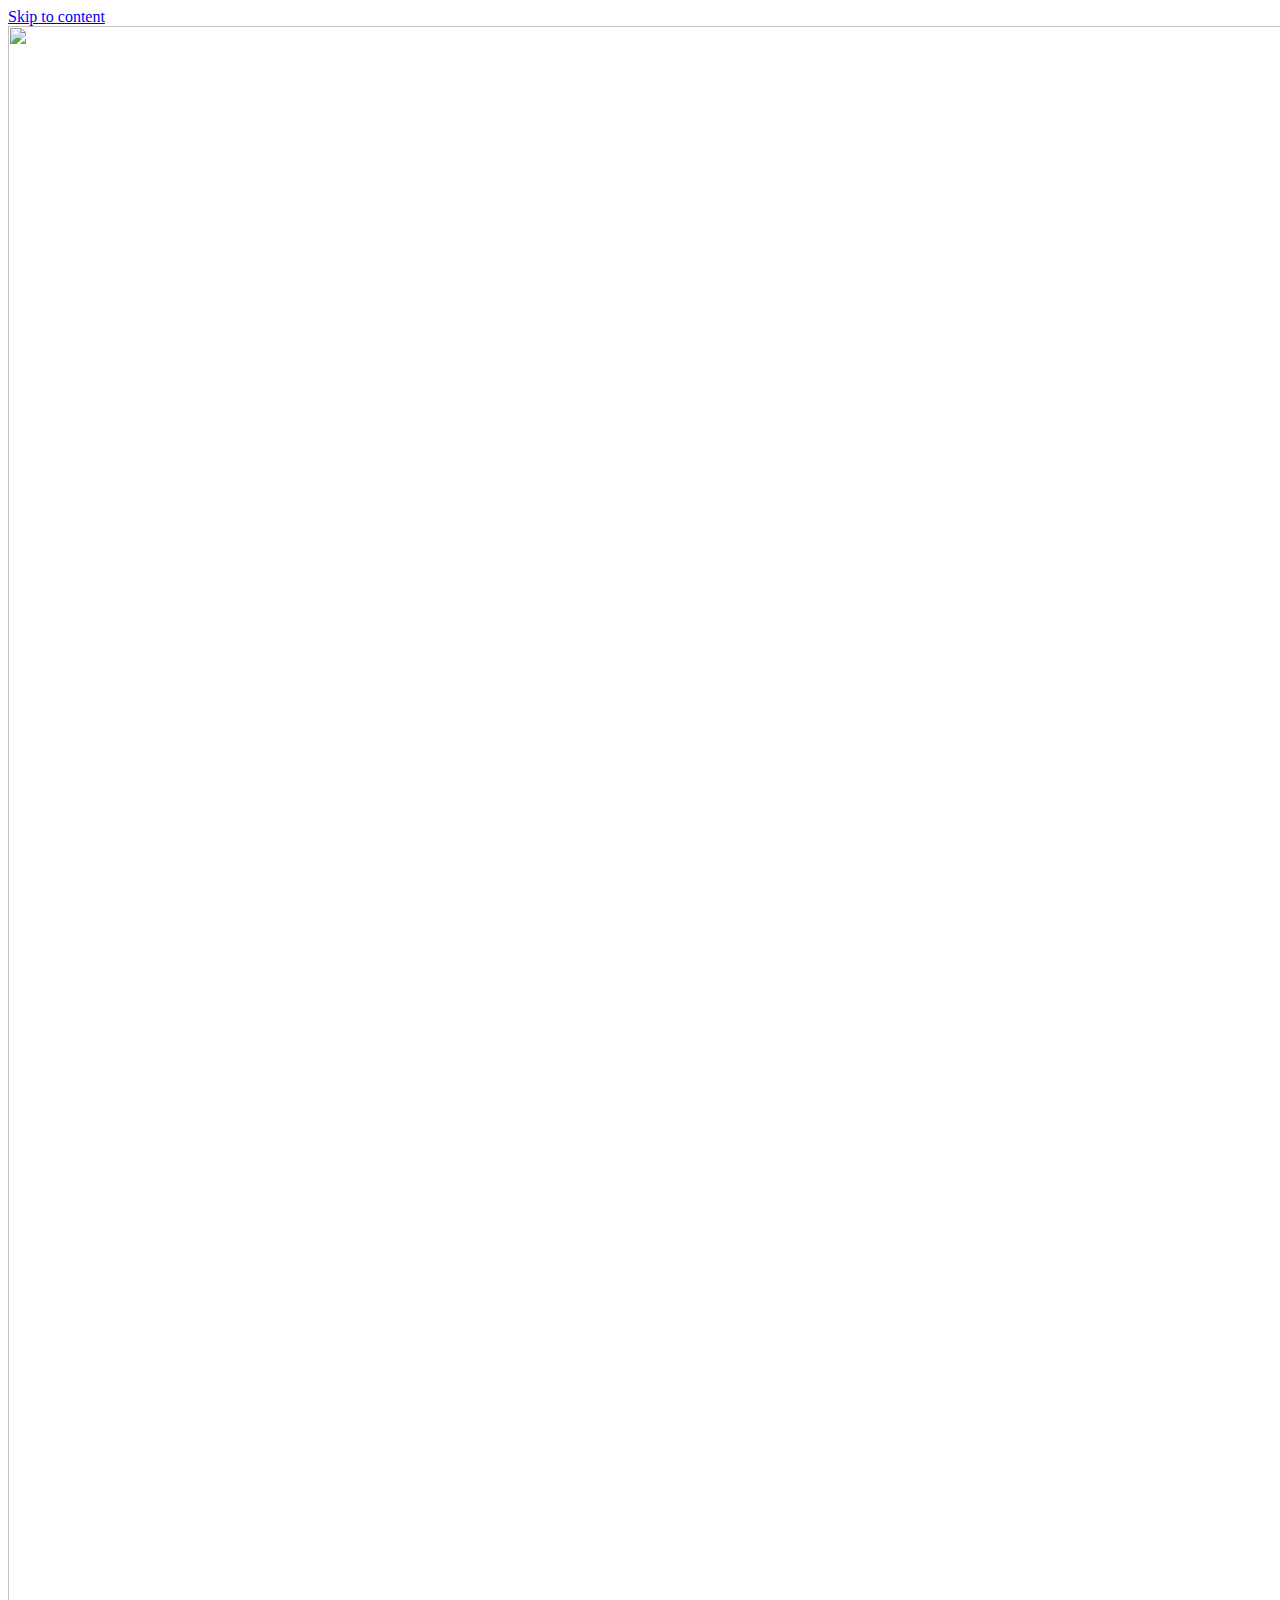
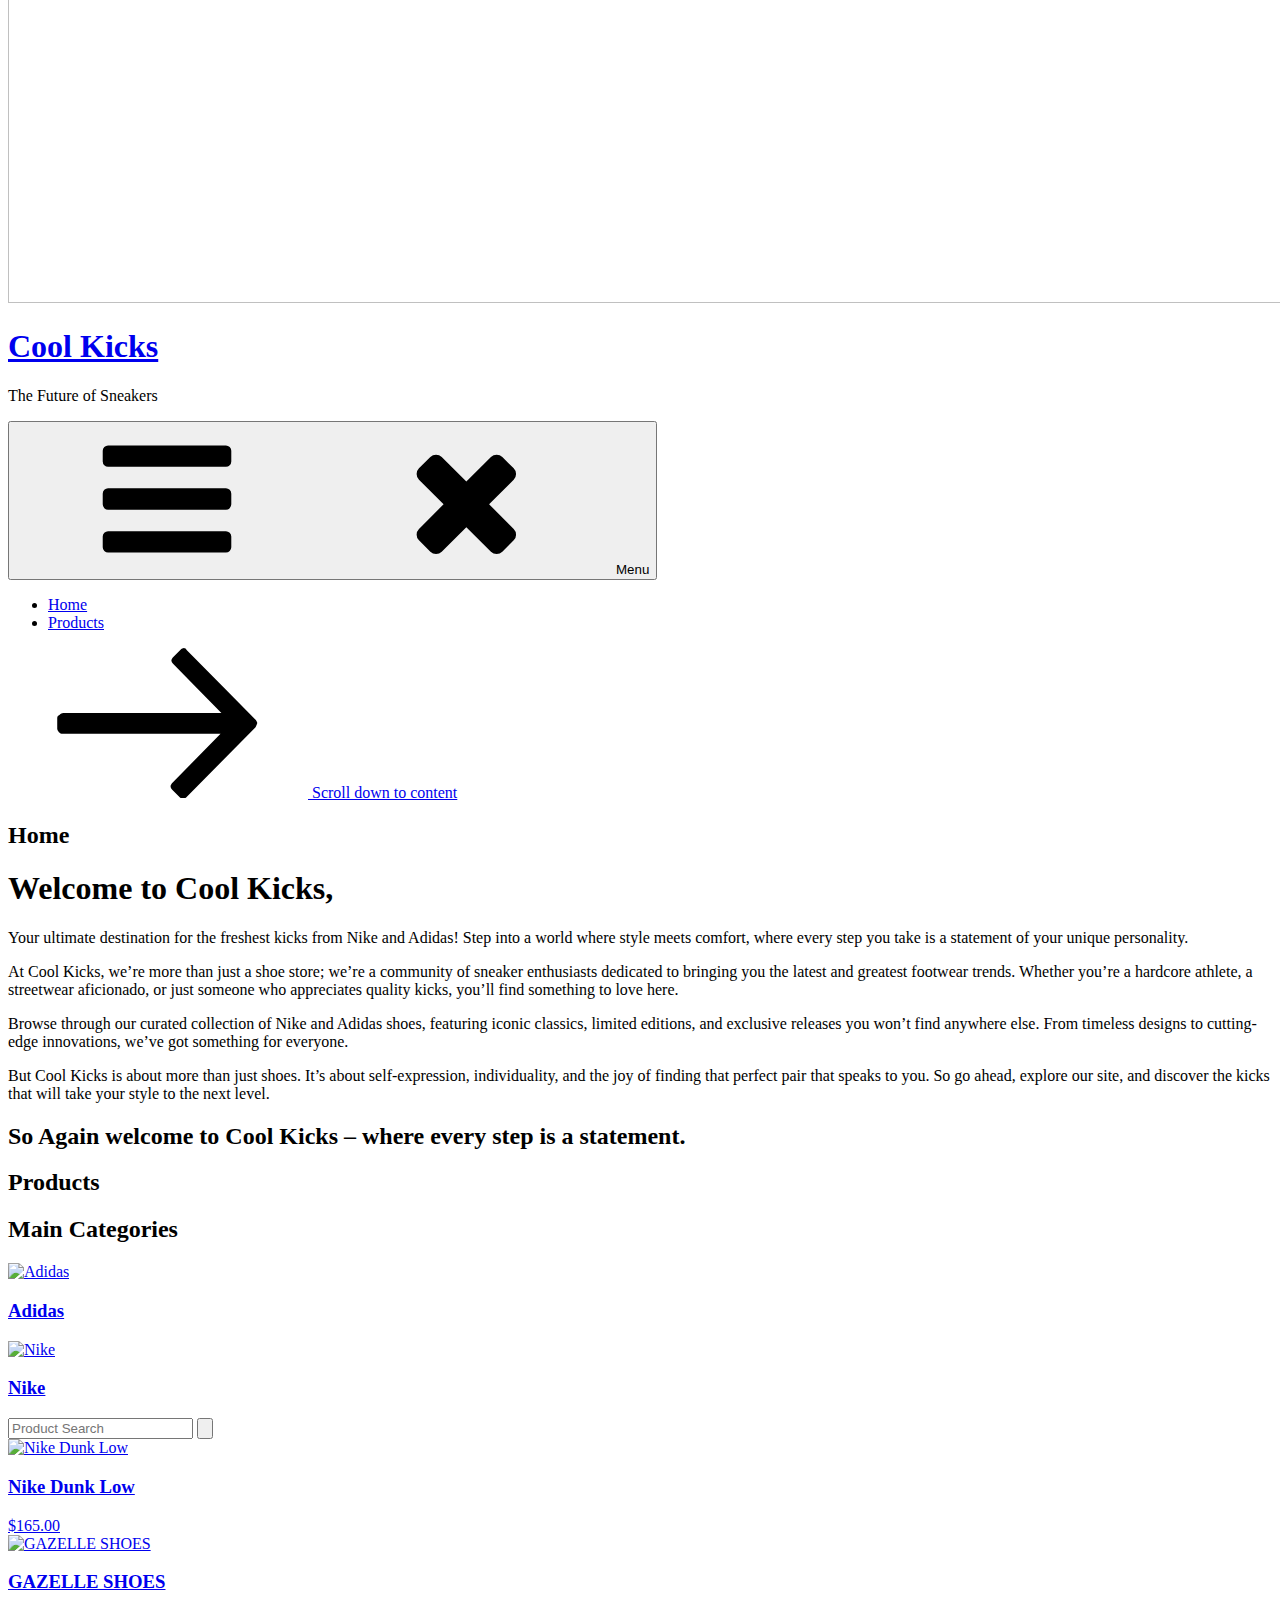
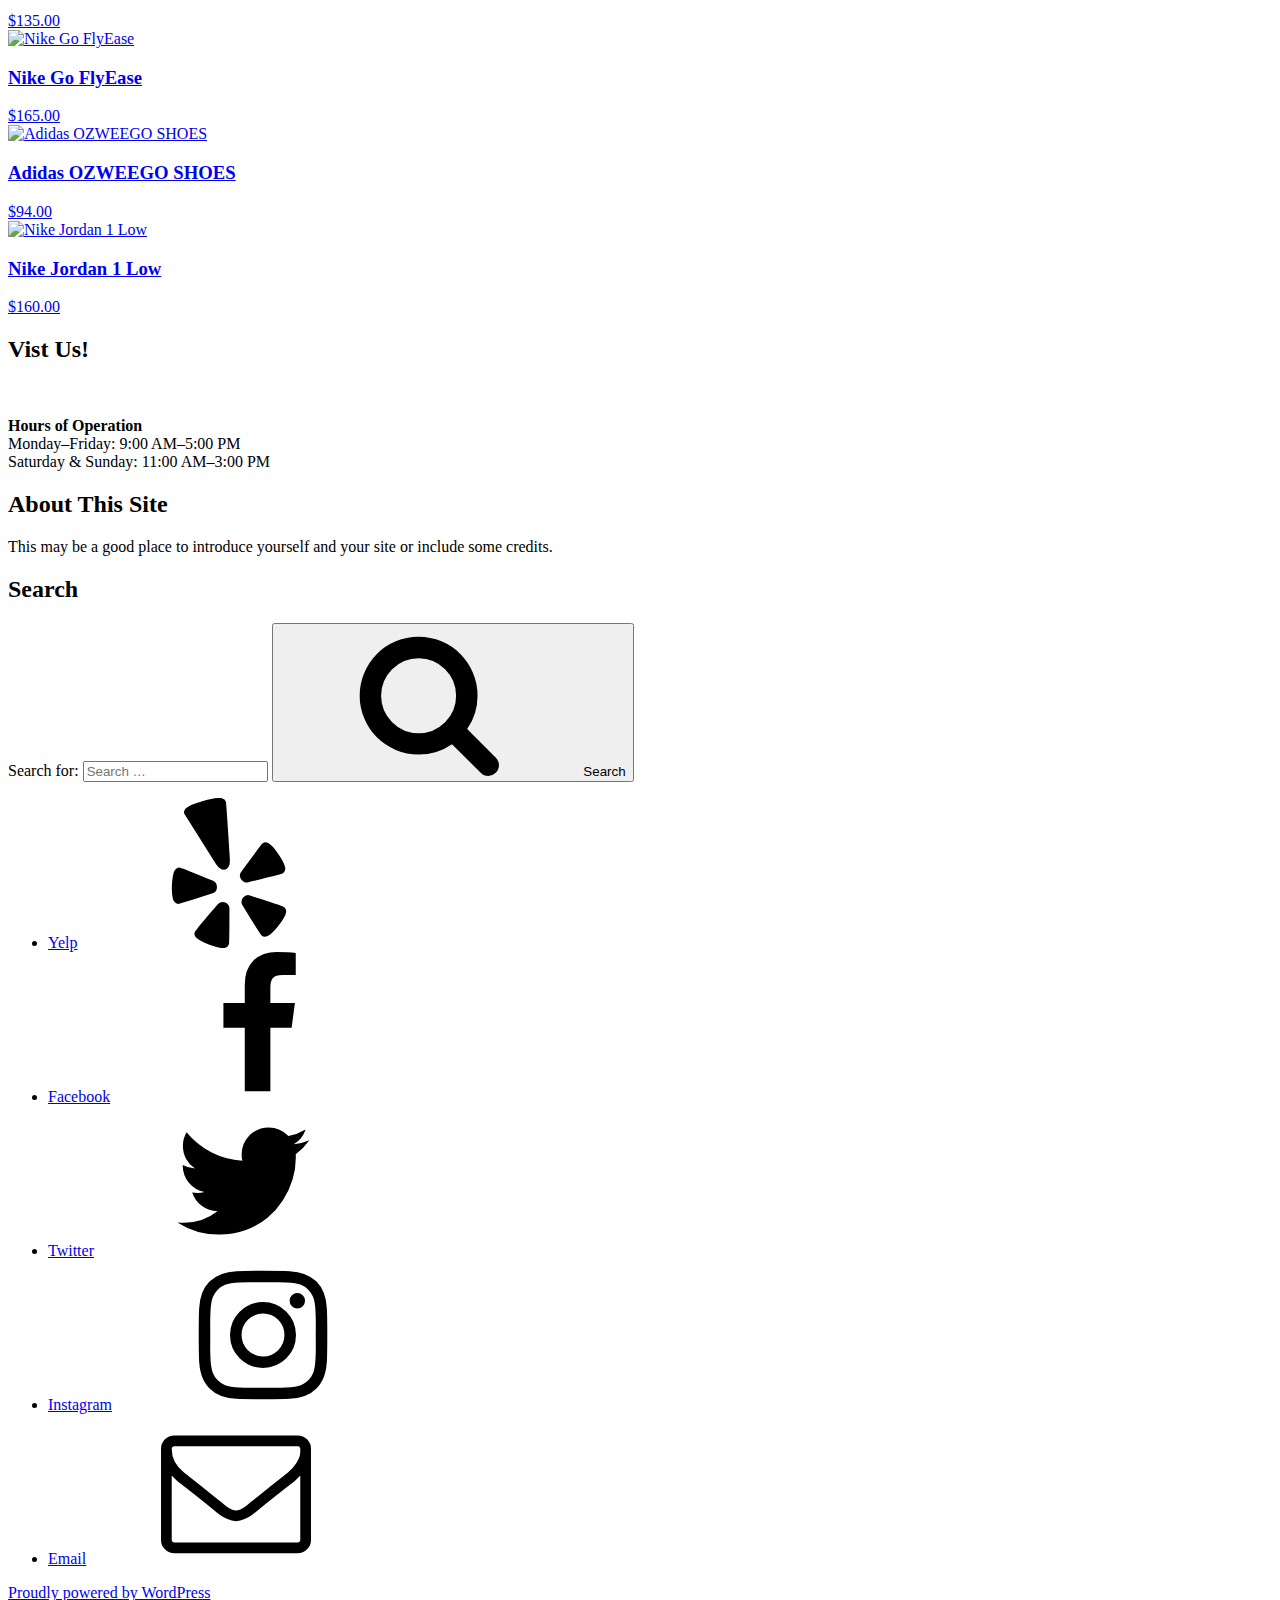
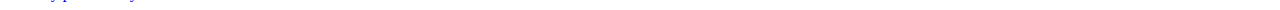
==== index.html @ 423b1aa7 "deploy: 3cba9d7d6aa5fcbb2b893674ec457f927a37701b" ====
<!DOCTYPE html><html lang="en-US" class="no-js no-svg"><head>
<meta charset="UTF-8">
<meta name="viewport" content="width=device-width, initial-scale=1">
<link rel="profile" href="https://gmpg.org/xfn/11">

<script>(function(html){html.className = html.className.replace(/\bno-js\b/,'js')})(document.documentElement);</script>
<title>Cool Kicks  – The Future of Sneakers</title>
<meta name="robots" content="max-image-preview:large">
<link rel="dns-prefetch" href="//localhost">
<link rel="alternate" type="application/rss+xml" title="Cool Kicks  » Feed" href="/Lab6/?feed=rss2">
<link rel="alternate" type="application/rss+xml" title="Cool Kicks  » Comments Feed" href="/Lab6/?feed=comments-rss2">
<!-- Global site tag (gtag.js) - Google Analytics -->
<script async="" src="https://www.googletagmanager.com/gtag/js?id=G-DDD05GSXYK"></script>
<script>
var tinyGtagJsOptions = {"ga4":"G-DDD05GSXYK"};
window.dataLayer || (dataLayer = []);
function gtag(){dataLayer.push(arguments);}
gtag('js', new Date());
gtag('config', "G-DDD05GSXYK");
</script>
<script>
window._wpemojiSettings = {"baseUrl":"https:\/\/s.w.org\/images\/core\/emoji\/14.0.0\/72x72\/","ext":".png","svgUrl":"https:\/\/s.w.org\/images\/core\/emoji\/14.0.0\/svg\/","svgExt":".svg","source":{"concatemoji":"/Lab6/wp-includes\/js\/wp-emoji-release.min.js?ver=6.4.3"}};
/*! This file is auto-generated */
!function(i,n){var o,s,e;function c(e){try{var t={supportTests:e,timestamp:(new Date).valueOf()};sessionStorage.setItem(o,JSON.stringify(t))}catch(e){}}function p(e,t,n){e.clearRect(0,0,e.canvas.width,e.canvas.height),e.fillText(t,0,0);var t=new Uint32Array(e.getImageData(0,0,e.canvas.width,e.canvas.height).data),r=(e.clearRect(0,0,e.canvas.width,e.canvas.height),e.fillText(n,0,0),new Uint32Array(e.getImageData(0,0,e.canvas.width,e.canvas.height).data));return t.every(function(e,t){return e===r[t]})}function u(e,t,n){switch(t){case"flag":return n(e,"\ud83c\udff3\ufe0f\u200d\u26a7\ufe0f","\ud83c\udff3\ufe0f\u200b\u26a7\ufe0f")?!1:!n(e,"\ud83c\uddfa\ud83c\uddf3","\ud83c\uddfa\u200b\ud83c\uddf3")&&!n(e,"\ud83c\udff4\udb40\udc67\udb40\udc62\udb40\udc65\udb40\udc6e\udb40\udc67\udb40\udc7f","\ud83c\udff4\u200b\udb40\udc67\u200b\udb40\udc62\u200b\udb40\udc65\u200b\udb40\udc6e\u200b\udb40\udc67\u200b\udb40\udc7f");case"emoji":return!n(e,"\ud83e\udef1\ud83c\udffb\u200d\ud83e\udef2\ud83c\udfff","\ud83e\udef1\ud83c\udffb\u200b\ud83e\udef2\ud83c\udfff")}return!1}function f(e,t,n){var r="undefined"!=typeof WorkerGlobalScope&&self instanceof WorkerGlobalScope?new OffscreenCanvas(300,150):i.createElement("canvas"),a=r.getContext("2d",{willReadFrequently:!0}),o=(a.textBaseline="top",a.font="600 32px Arial",{});return e.forEach(function(e){o[e]=t(a,e,n)}),o}function t(e){var t=i.createElement("script");t.src=e,t.defer=!0,i.head.appendChild(t)}"undefined"!=typeof Promise&&(o="wpEmojiSettingsSupports",s=["flag","emoji"],n.supports={everything:!0,everythingExceptFlag:!0},e=new Promise(function(e){i.addEventListener("DOMContentLoaded",e,{once:!0})}),new Promise(function(t){var n=function(){try{var e=JSON.parse(sessionStorage.getItem(o));if("object"==typeof e&&"number"==typeof e.timestamp&&(new Date).valueOf()<e.timestamp+604800&&"object"==typeof e.supportTests)return e.supportTests}catch(e){}return null}();if(!n){if("undefined"!=typeof Worker&&"undefined"!=typeof OffscreenCanvas&&"undefined"!=typeof URL&&URL.createObjectURL&&"undefined"!=typeof Blob)try{var e="postMessage("+f.toString()+"("+[JSON.stringify(s),u.toString(),p.toString()].join(",")+"));",r=new Blob([e],{type:"text/javascript"}),a=new Worker(URL.createObjectURL(r),{name:"wpTestEmojiSupports"});return void(a.onmessage=function(e){c(n=e.data),a.terminate(),t(n)})}catch(e){}c(n=f(s,u,p))}t(n)}).then(function(e){for(var t in e)n.supports[t]=e[t],n.supports.everything=n.supports.everything&&n.supports[t],"flag"!==t&&(n.supports.everythingExceptFlag=n.supports.everythingExceptFlag&&n.supports[t]);n.supports.everythingExceptFlag=n.supports.everythingExceptFlag&&!n.supports.flag,n.DOMReady=!1,n.readyCallback=function(){n.DOMReady=!0}}).then(function(){return e}).then(function(){var e;n.supports.everything||(n.readyCallback(),(e=n.source||{}).concatemoji?t(e.concatemoji):e.wpemoji&&e.twemoji&&(t(e.twemoji),t(e.wpemoji)))}))}((window,document),window._wpemojiSettings);
</script>
<style id="wp-emoji-styles-inline-css">

	img.wp-smiley, img.emoji {
		display: inline !important;
		border: none !important;
		box-shadow: none !important;
		height: 1em !important;
		width: 1em !important;
		margin: 0 0.07em !important;
		vertical-align: -0.1em !important;
		background: none !important;
		padding: 0 !important;
	}
</style>
<link rel="stylesheet" id="wp-block-library-css" href="/Lab6/wp-includes/css/dist/block-library/style.min.css?ver=6.4.3" media="all">
<style id="wp-block-library-theme-inline-css">
.wp-block-audio figcaption{color:#555;font-size:13px;text-align:center}.is-dark-theme .wp-block-audio figcaption{color:hsla(0,0%,100%,.65)}.wp-block-audio{margin:0 0 1em}.wp-block-code{border:1px solid #ccc;border-radius:4px;font-family:Menlo,Consolas,monaco,monospace;padding:.8em 1em}.wp-block-embed figcaption{color:#555;font-size:13px;text-align:center}.is-dark-theme .wp-block-embed figcaption{color:hsla(0,0%,100%,.65)}.wp-block-embed{margin:0 0 1em}.blocks-gallery-caption{color:#555;font-size:13px;text-align:center}.is-dark-theme .blocks-gallery-caption{color:hsla(0,0%,100%,.65)}.wp-block-image figcaption{color:#555;font-size:13px;text-align:center}.is-dark-theme .wp-block-image figcaption{color:hsla(0,0%,100%,.65)}.wp-block-image{margin:0 0 1em}.wp-block-pullquote{border-bottom:4px solid;border-top:4px solid;color:currentColor;margin-bottom:1.75em}.wp-block-pullquote cite,.wp-block-pullquote footer,.wp-block-pullquote__citation{color:currentColor;font-size:.8125em;font-style:normal;text-transform:uppercase}.wp-block-quote{border-left:.25em solid;margin:0 0 1.75em;padding-left:1em}.wp-block-quote cite,.wp-block-quote footer{color:currentColor;font-size:.8125em;font-style:normal;position:relative}.wp-block-quote.has-text-align-right{border-left:none;border-right:.25em solid;padding-left:0;padding-right:1em}.wp-block-quote.has-text-align-center{border:none;padding-left:0}.wp-block-quote.is-large,.wp-block-quote.is-style-large,.wp-block-quote.is-style-plain{border:none}.wp-block-search .wp-block-search__label{font-weight:700}.wp-block-search__button{border:1px solid #ccc;padding:.375em .625em}:where(.wp-block-group.has-background){padding:1.25em 2.375em}.wp-block-separator.has-css-opacity{opacity:.4}.wp-block-separator{border:none;border-bottom:2px solid;margin-left:auto;margin-right:auto}.wp-block-separator.has-alpha-channel-opacity{opacity:1}.wp-block-separator:not(.is-style-wide):not(.is-style-dots){width:100px}.wp-block-separator.has-background:not(.is-style-dots){border-bottom:none;height:1px}.wp-block-separator.has-background:not(.is-style-wide):not(.is-style-dots){height:2px}.wp-block-table{margin:0 0 1em}.wp-block-table td,.wp-block-table th{word-break:normal}.wp-block-table figcaption{color:#555;font-size:13px;text-align:center}.is-dark-theme .wp-block-table figcaption{color:hsla(0,0%,100%,.65)}.wp-block-video figcaption{color:#555;font-size:13px;text-align:center}.is-dark-theme .wp-block-video figcaption{color:hsla(0,0%,100%,.65)}.wp-block-video{margin:0 0 1em}.wp-block-template-part.has-background{margin-bottom:0;margin-top:0;padding:1.25em 2.375em}
</style>
<style id="ic-price-field-ic-price-table-style-inline-css">
/**
 * Note that these styles are loaded *before* editor styles, so that
 * editor-specific styles using the same selectors will take precedence.
 */
.ic-font-size-custom .price-value, .ic-font-size-custom .price-value.small-price {
    font-size: inherit;
}
</style>
<style id="ic-epc-image-gallery-style-inline-css">
/*!
 * 
 * https://impleCode.com
 *
 * Copyright 2021 impleCode
 * Free to use under the GPLv3 license.
 * https://www.gnu.org/licenses/gpl-3.0.html
 *
 * Contributing author: Norbert Dreszer
 *
 * NOTE: DO NOT EDIT THIS FILE. FOR YOUR OWN CSS GO TO WordPress > Appearance > Additional CSS and copy the CSS that you want to modify there.
 */

.wp-block-ic-epc-image-gallery {
    display: table;
}

.wp-block-ic-epc-image-gallery.alignfull, .wp-block-ic-epc-image-gallery.alignwide {
    display: block;
}
</style>
<link rel="stylesheet" id="dashicons-css" href="/Lab6/wp-includes/css/dashicons.min.css?ver=6.4.3" media="all">
<link rel="stylesheet" id="al_product_styles-css" href="/Lab6/wp-content/plugins/ecommerce-product-catalog/css/al_product.min.css?timestamp=1710948557&amp;ver=6.4.3" media="all">
<link rel="stylesheet" id="ic_blocks-css" href="/Lab6/wp-content/plugins/ecommerce-product-catalog/includes/blocks/ic-blocks.min.css?timestamp=1710948557&amp;ver=6.4.3" media="all">
<style id="classic-theme-styles-inline-css">
/*! This file is auto-generated */
.wp-block-button__link{color:#fff;background-color:#32373c;border-radius:9999px;box-shadow:none;text-decoration:none;padding:calc(.667em + 2px) calc(1.333em + 2px);font-size:1.125em}.wp-block-file__button{background:#32373c;color:#fff;text-decoration:none}
</style>
<style id="global-styles-inline-css">
body{--wp--preset--color--black: #000000;--wp--preset--color--cyan-bluish-gray: #abb8c3;--wp--preset--color--white: #ffffff;--wp--preset--color--pale-pink: #f78da7;--wp--preset--color--vivid-red: #cf2e2e;--wp--preset--color--luminous-vivid-orange: #ff6900;--wp--preset--color--luminous-vivid-amber: #fcb900;--wp--preset--color--light-green-cyan: #7bdcb5;--wp--preset--color--vivid-green-cyan: #00d084;--wp--preset--color--pale-cyan-blue: #8ed1fc;--wp--preset--color--vivid-cyan-blue: #0693e3;--wp--preset--color--vivid-purple: #9b51e0;--wp--preset--gradient--vivid-cyan-blue-to-vivid-purple: linear-gradient(135deg,rgba(6,147,227,1) 0%,rgb(155,81,224) 100%);--wp--preset--gradient--light-green-cyan-to-vivid-green-cyan: linear-gradient(135deg,rgb(122,220,180) 0%,rgb(0,208,130) 100%);--wp--preset--gradient--luminous-vivid-amber-to-luminous-vivid-orange: linear-gradient(135deg,rgba(252,185,0,1) 0%,rgba(255,105,0,1) 100%);--wp--preset--gradient--luminous-vivid-orange-to-vivid-red: linear-gradient(135deg,rgba(255,105,0,1) 0%,rgb(207,46,46) 100%);--wp--preset--gradient--very-light-gray-to-cyan-bluish-gray: linear-gradient(135deg,rgb(238,238,238) 0%,rgb(169,184,195) 100%);--wp--preset--gradient--cool-to-warm-spectrum: linear-gradient(135deg,rgb(74,234,220) 0%,rgb(151,120,209) 20%,rgb(207,42,186) 40%,rgb(238,44,130) 60%,rgb(251,105,98) 80%,rgb(254,248,76) 100%);--wp--preset--gradient--blush-light-purple: linear-gradient(135deg,rgb(255,206,236) 0%,rgb(152,150,240) 100%);--wp--preset--gradient--blush-bordeaux: linear-gradient(135deg,rgb(254,205,165) 0%,rgb(254,45,45) 50%,rgb(107,0,62) 100%);--wp--preset--gradient--luminous-dusk: linear-gradient(135deg,rgb(255,203,112) 0%,rgb(199,81,192) 50%,rgb(65,88,208) 100%);--wp--preset--gradient--pale-ocean: linear-gradient(135deg,rgb(255,245,203) 0%,rgb(182,227,212) 50%,rgb(51,167,181) 100%);--wp--preset--gradient--electric-grass: linear-gradient(135deg,rgb(202,248,128) 0%,rgb(113,206,126) 100%);--wp--preset--gradient--midnight: linear-gradient(135deg,rgb(2,3,129) 0%,rgb(40,116,252) 100%);--wp--preset--font-size--small: 13px;--wp--preset--font-size--medium: 20px;--wp--preset--font-size--large: 36px;--wp--preset--font-size--x-large: 42px;--wp--preset--spacing--20: 0.44rem;--wp--preset--spacing--30: 0.67rem;--wp--preset--spacing--40: 1rem;--wp--preset--spacing--50: 1.5rem;--wp--preset--spacing--60: 2.25rem;--wp--preset--spacing--70: 3.38rem;--wp--preset--spacing--80: 5.06rem;--wp--preset--shadow--natural: 6px 6px 9px rgba(0, 0, 0, 0.2);--wp--preset--shadow--deep: 12px 12px 50px rgba(0, 0, 0, 0.4);--wp--preset--shadow--sharp: 6px 6px 0px rgba(0, 0, 0, 0.2);--wp--preset--shadow--outlined: 6px 6px 0px -3px rgba(255, 255, 255, 1), 6px 6px rgba(0, 0, 0, 1);--wp--preset--shadow--crisp: 6px 6px 0px rgba(0, 0, 0, 1);}:where(.is-layout-flex){gap: 0.5em;}:where(.is-layout-grid){gap: 0.5em;}body .is-layout-flow > .alignleft{float: left;margin-inline-start: 0;margin-inline-end: 2em;}body .is-layout-flow > .alignright{float: right;margin-inline-start: 2em;margin-inline-end: 0;}body .is-layout-flow > .aligncenter{margin-left: auto !important;margin-right: auto !important;}body .is-layout-constrained > .alignleft{float: left;margin-inline-start: 0;margin-inline-end: 2em;}body .is-layout-constrained > .alignright{float: right;margin-inline-start: 2em;margin-inline-end: 0;}body .is-layout-constrained > .aligncenter{margin-left: auto !important;margin-right: auto !important;}body .is-layout-constrained > :where(:not(.alignleft):not(.alignright):not(.alignfull)){max-width: var(--wp--style--global--content-size);margin-left: auto !important;margin-right: auto !important;}body .is-layout-constrained > .alignwide{max-width: var(--wp--style--global--wide-size);}body .is-layout-flex{display: flex;}body .is-layout-flex{flex-wrap: wrap;align-items: center;}body .is-layout-flex > *{margin: 0;}body .is-layout-grid{display: grid;}body .is-layout-grid > *{margin: 0;}:where(.wp-block-columns.is-layout-flex){gap: 2em;}:where(.wp-block-columns.is-layout-grid){gap: 2em;}:where(.wp-block-post-template.is-layout-flex){gap: 1.25em;}:where(.wp-block-post-template.is-layout-grid){gap: 1.25em;}.has-black-color{color: var(--wp--preset--color--black) !important;}.has-cyan-bluish-gray-color{color: var(--wp--preset--color--cyan-bluish-gray) !important;}.has-white-color{color: var(--wp--preset--color--white) !important;}.has-pale-pink-color{color: var(--wp--preset--color--pale-pink) !important;}.has-vivid-red-color{color: var(--wp--preset--color--vivid-red) !important;}.has-luminous-vivid-orange-color{color: var(--wp--preset--color--luminous-vivid-orange) !important;}.has-luminous-vivid-amber-color{color: var(--wp--preset--color--luminous-vivid-amber) !important;}.has-light-green-cyan-color{color: var(--wp--preset--color--light-green-cyan) !important;}.has-vivid-green-cyan-color{color: var(--wp--preset--color--vivid-green-cyan) !important;}.has-pale-cyan-blue-color{color: var(--wp--preset--color--pale-cyan-blue) !important;}.has-vivid-cyan-blue-color{color: var(--wp--preset--color--vivid-cyan-blue) !important;}.has-vivid-purple-color{color: var(--wp--preset--color--vivid-purple) !important;}.has-black-background-color{background-color: var(--wp--preset--color--black) !important;}.has-cyan-bluish-gray-background-color{background-color: var(--wp--preset--color--cyan-bluish-gray) !important;}.has-white-background-color{background-color: var(--wp--preset--color--white) !important;}.has-pale-pink-background-color{background-color: var(--wp--preset--color--pale-pink) !important;}.has-vivid-red-background-color{background-color: var(--wp--preset--color--vivid-red) !important;}.has-luminous-vivid-orange-background-color{background-color: var(--wp--preset--color--luminous-vivid-orange) !important;}.has-luminous-vivid-amber-background-color{background-color: var(--wp--preset--color--luminous-vivid-amber) !important;}.has-light-green-cyan-background-color{background-color: var(--wp--preset--color--light-green-cyan) !important;}.has-vivid-green-cyan-background-color{background-color: var(--wp--preset--color--vivid-green-cyan) !important;}.has-pale-cyan-blue-background-color{background-color: var(--wp--preset--color--pale-cyan-blue) !important;}.has-vivid-cyan-blue-background-color{background-color: var(--wp--preset--color--vivid-cyan-blue) !important;}.has-vivid-purple-background-color{background-color: var(--wp--preset--color--vivid-purple) !important;}.has-black-border-color{border-color: var(--wp--preset--color--black) !important;}.has-cyan-bluish-gray-border-color{border-color: var(--wp--preset--color--cyan-bluish-gray) !important;}.has-white-border-color{border-color: var(--wp--preset--color--white) !important;}.has-pale-pink-border-color{border-color: var(--wp--preset--color--pale-pink) !important;}.has-vivid-red-border-color{border-color: var(--wp--preset--color--vivid-red) !important;}.has-luminous-vivid-orange-border-color{border-color: var(--wp--preset--color--luminous-vivid-orange) !important;}.has-luminous-vivid-amber-border-color{border-color: var(--wp--preset--color--luminous-vivid-amber) !important;}.has-light-green-cyan-border-color{border-color: var(--wp--preset--color--light-green-cyan) !important;}.has-vivid-green-cyan-border-color{border-color: var(--wp--preset--color--vivid-green-cyan) !important;}.has-pale-cyan-blue-border-color{border-color: var(--wp--preset--color--pale-cyan-blue) !important;}.has-vivid-cyan-blue-border-color{border-color: var(--wp--preset--color--vivid-cyan-blue) !important;}.has-vivid-purple-border-color{border-color: var(--wp--preset--color--vivid-purple) !important;}.has-vivid-cyan-blue-to-vivid-purple-gradient-background{background: var(--wp--preset--gradient--vivid-cyan-blue-to-vivid-purple) !important;}.has-light-green-cyan-to-vivid-green-cyan-gradient-background{background: var(--wp--preset--gradient--light-green-cyan-to-vivid-green-cyan) !important;}.has-luminous-vivid-amber-to-luminous-vivid-orange-gradient-background{background: var(--wp--preset--gradient--luminous-vivid-amber-to-luminous-vivid-orange) !important;}.has-luminous-vivid-orange-to-vivid-red-gradient-background{background: var(--wp--preset--gradient--luminous-vivid-orange-to-vivid-red) !important;}.has-very-light-gray-to-cyan-bluish-gray-gradient-background{background: var(--wp--preset--gradient--very-light-gray-to-cyan-bluish-gray) !important;}.has-cool-to-warm-spectrum-gradient-background{background: var(--wp--preset--gradient--cool-to-warm-spectrum) !important;}.has-blush-light-purple-gradient-background{background: var(--wp--preset--gradient--blush-light-purple) !important;}.has-blush-bordeaux-gradient-background{background: var(--wp--preset--gradient--blush-bordeaux) !important;}.has-luminous-dusk-gradient-background{background: var(--wp--preset--gradient--luminous-dusk) !important;}.has-pale-ocean-gradient-background{background: var(--wp--preset--gradient--pale-ocean) !important;}.has-electric-grass-gradient-background{background: var(--wp--preset--gradient--electric-grass) !important;}.has-midnight-gradient-background{background: var(--wp--preset--gradient--midnight) !important;}.has-small-font-size{font-size: var(--wp--preset--font-size--small) !important;}.has-medium-font-size{font-size: var(--wp--preset--font-size--medium) !important;}.has-large-font-size{font-size: var(--wp--preset--font-size--large) !important;}.has-x-large-font-size{font-size: var(--wp--preset--font-size--x-large) !important;}
.wp-block-navigation a:where(:not(.wp-element-button)){color: inherit;}
:where(.wp-block-post-template.is-layout-flex){gap: 1.25em;}:where(.wp-block-post-template.is-layout-grid){gap: 1.25em;}
:where(.wp-block-columns.is-layout-flex){gap: 2em;}:where(.wp-block-columns.is-layout-grid){gap: 2em;}
.wp-block-pullquote{font-size: 1.5em;line-height: 1.6;}
</style>
<link rel="stylesheet" id="parent-style-css" href="/Lab6/wp-content/themes/twentyseventeen/style.css?ver=6.4.3" media="all">
<link rel="stylesheet" id="child-style-css" href="/Lab6/wp-content/themes/shoe-shop/style.css?ver=6.4.3" media="all">
<link rel="stylesheet" id="twentyseventeen-fonts-css" href="/Lab6/wp-content/themes/twentyseventeen/assets/fonts/font-libre-franklin.css?ver=20230328" media="all">
<link rel="stylesheet" id="twentyseventeen-style-css" href="/Lab6/wp-content/themes/shoe-shop/style.css?ver=20240116" media="all">
<link rel="stylesheet" id="twentyseventeen-block-style-css" href="/Lab6/wp-content/themes/twentyseventeen/assets/css/blocks.css?ver=20220912" media="all">
<script src="/Lab6/wp-content/themes/shoe-shop/customElements.js?ver=6.4.3" id="custom_javascript-js"></script>
<script src="/Lab6/wp-includes/js/jquery/jquery.min.js?ver=3.7.1" id="jquery-core-js"></script>
<script src="/Lab6/wp-includes/js/jquery/jquery-migrate.min.js?ver=3.4.1" id="jquery-migrate-js"></script>
<script id="twentyseventeen-global-js-extra">
var twentyseventeenScreenReaderText = {"quote":"<svg class=\"icon icon-quote-right\" aria-hidden=\"true\" role=\"img\"> <use href=\"#icon-quote-right\" xlink:href=\"#icon-quote-right\"><\/use> <\/svg>","expand":"Expand child menu","collapse":"Collapse child menu","icon":"<svg class=\"icon icon-angle-down\" aria-hidden=\"true\" role=\"img\"> <use href=\"#icon-angle-down\" xlink:href=\"#icon-angle-down\"><\/use> <span class=\"svg-fallback icon-angle-down\"><\/span><\/svg>"};
</script>
<script src="/Lab6/wp-content/themes/twentyseventeen/assets/js/global.js?ver=20211130" id="twentyseventeen-global-js" defer="" data-wp-strategy="defer"></script>
<script src="/Lab6/wp-content/themes/twentyseventeen/assets/js/navigation.js?ver=20210122" id="twentyseventeen-navigation-js" defer="" data-wp-strategy="defer"></script>
<link rel="https://api.w.org/" href="/Lab6/index.php?rest_route=/"><link rel="alternate" type="application/json" href="/Lab6/index.php?rest_route=/wp/v2/pages/10"><link rel="EditURI" type="application/rsd+xml" title="RSD" href="/Lab6/xmlrpc.php?rsd">
<meta name="generator" content="WordPress 6.4.3">
<link rel="canonical" href="/Lab6/">
<link rel="shortlink" href="/Lab6/">
<link rel="alternate" type="application/json+oembed" href="/Lab6/index.php?rest_route=%2Foembed%2F1.0%2Fembed&amp;url=http%3A%2F%2Flocalhost%3A8000%2F">
<link rel="alternate" type="text/xml+oembed" href="/Lab6/index.php?rest_route=%2Foembed%2F1.0%2Fembed&amp;url=http%3A%2F%2Flocalhost%3A8000%2F&amp;format=xml">
</head>

<body class="home page-template-default page page-id-10 page-parent wp-embed-responsive twentyseventeen-front-page has-header-image page-two-column colors-light">
<div id="page" class="site">
	<a class="skip-link screen-reader-text" href="#content">
		Skip to content	</a>

	<header id="masthead" class="site-header">

		<div class="custom-header">

		<div class="custom-header-media">
			<div id="wp-custom-header" class="wp-custom-header"><img src="/Lab6/wp-content/uploads/2024/03/[base64].png" width="2000" height="1877" alt="" srcset="/Lab6/wp-content/uploads/2024/03/[base64].png 2000w, /Lab6/wp-content/uploads/2024/03/[base64].png 300w, /Lab6/wp-content/uploads/2024/03/[base64].png 1024w, /Lab6/wp-content/uploads/2024/03/[base64].png 768w, /Lab6/wp-content/uploads/2024/03/[base64].png 1536w, /Lab6/wp-content/uploads/2024/03/[base64].png 600w, /Lab6/wp-content/uploads/2024/03/[base64].png 170w" sizes="100vw" decoding="async" fetchpriority="high"></div>		</div>

	<div class="site-branding">
	<div class="wrap">

		
		<div class="site-branding-text">
							<h1 class="site-title"><a href="/Lab6/" rel="home">Cool Kicks </a></h1>
			
							<p class="site-description">The Future of Sneakers</p>
					</div><!-- .site-branding-text -->

		
	</div><!-- .wrap -->
</div><!-- .site-branding -->

</div><!-- .custom-header -->

					<div class="navigation-top">
				<div class="wrap">
					<nav id="site-navigation" class="main-navigation" aria-label="Top Menu">
	<button class="menu-toggle" aria-controls="top-menu" aria-expanded="false">
		<svg class="icon icon-bars" aria-hidden="true" role="img"> <use xlink:href="#icon-bars"></use> </svg><svg class="icon icon-close" aria-hidden="true" role="img"> <use xlink:href="#icon-close"></use> </svg>Menu	</button>

	<div class="menu-top-menu-container"><ul id="top-menu" class="menu"><li id="menu-item-21" class="menu-item menu-item-type-custom menu-item-object-custom menu-item-21"><a href="/Lab6/">Home</a></li>
<li id="menu-item-78" class="menu-item menu-item-type-post_type menu-item-object-page menu-item-78"><a href="/Lab6/?page_id=35">Products</a></li>
</ul></div>
			<a href="#content" class="menu-scroll-down"><svg class="icon icon-arrow-right" aria-hidden="true" role="img"> <use xlink:href="#icon-arrow-right"></use> </svg><span class="screen-reader-text">
			Scroll down to content		</span></a>
	</nav><!-- #site-navigation -->
				</div><!-- .wrap -->
			</div><!-- .navigation-top -->
		
	</header><!-- #masthead -->

	
	<div class="site-content-contain">
		<div id="content" class="site-content">

<div id="primary" class="content-area">
	<main id="main" class="site-main">

		<article id="post-10" class="twentyseventeen-panel  post-10 page type-page status-publish hentry">

	
	<div class="panel-content">
		<div class="wrap">
			<header class="entry-header">
				<h2 class="entry-title">Home</h2>
				
			</header><!-- .entry-header -->

			<div class="entry-content">
				
<h1 class="wp-block-heading"><strong>Welcome to Cool Kicks,</strong> </h1>



<p>Your ultimate destination for the freshest kicks from Nike and Adidas! Step into a world where style meets comfort, where every step you take is a statement of your unique personality.</p>



<p>At Cool Kicks, we’re more than just a shoe store; we’re a community of sneaker enthusiasts dedicated to bringing you the latest and greatest footwear trends. Whether you’re a hardcore athlete, a streetwear aficionado, or just someone who appreciates quality kicks, you’ll find something to love here.</p>



<p>Browse through our curated collection of Nike and Adidas shoes, featuring iconic classics, limited editions, and exclusive releases you won’t find anywhere else. From timeless designs to cutting-edge innovations, we’ve got something for everyone.</p>



<p>But Cool Kicks is about more than just shoes. It’s about self-expression, individuality, and the joy of finding that perfect pair that speaks to you. So go ahead, explore our site, and discover the kicks that will take your style to the next level.</p>



<h2 class="wp-block-heading"><strong>So Again welcome to Cool Kicks – where every step is a statement.</strong></h2>
			</div><!-- .entry-content -->

		</div><!-- .wrap -->
	</div><!-- .panel-content -->

</article><!-- #post-10 -->

		
<article id="panel1" class="twentyseventeen-panel  post-35 page type-page status-publish hentry">

	
	<div class="panel-content">
		<div class="wrap">
			<header class="entry-header">
				<h2 class="entry-title">Products</h2>
				
			</header><!-- .entry-header -->

			<div class="entry-content">
				            <div id="product_listing" class="post-35 page type-page status-publish hentry al_product responsive">
			<div class="ic-catalog-container"><h2 class="catalog-header">Main Categories</h2>    <div class="product-subcategories responsive default  per-row-3">
		

    <div class="al_archive category-7 modern-grid-element green-box ic-design ">
        <a class="pseudo-a" href="/Lab6/?al_product-cat=adidas"></a>
        <div class="pseudo"></div>
        <a href="/Lab6/?al_product-cat=adidas"><img loading="lazy" decoding="async" width="268" height="188" src="/Lab6/wp-content/uploads/2024/03/Adidas.png" class="modern-grid-image" alt="Adidas" srcset="/Lab6/wp-content/uploads/2024/03/Adidas.png 268w, /Lab6/wp-content/uploads/2024/03/Adidas-228x160.png 228w" sizes="100vw">            <h3 class="product-name green-box ic-design">Adidas</h3>
        </a>
    </div>



    <div class="al_archive category-6 modern-grid-element green-box ic-design wider-bg">
        <a class="pseudo-a" href="/Lab6/?al_product-cat=nike"></a>
        <div class="pseudo"></div>
        <a href="/Lab6/?al_product-cat=nike"><img loading="lazy" decoding="async" width="300" height="168" src="/Lab6/wp-content/uploads/2024/03/Nike.png" class="modern-grid-image" alt="Nike" srcset="/Lab6/wp-content/uploads/2024/03/Nike.png 300w, /Lab6/wp-content/uploads/2024/03/Nike-280x157.png 280w" sizes="100vw">            <h3 class="product-name green-box ic-design">Nike</h3>
        </a>
    </div>

    </div>
<div id="product_filters_bar" class="product-sort-bar green-box ic-design "><div id="block-99" class="filter-widget widget_block product-search-widget"><div class="ic-block-product-search-widget wp-block-ic-epc-product-search-widget"><div class="widget product_search search widget_search">    <form role="search" class="green-box ic-design" method="get" id="product_search_form" action="/Lab6/">
		<input type="hidden" name="post_type" value="al_product">        <div class="ic-search-container">
			            <input class="product-search-box" type="search" value="" name="s" placeholder="Product Search">
            <input class="product-search-submit" type="submit" id="searchsubmit" value="">
        </div>
    </form>
	</div></div></div><div id="block-100" class="filter-widget widget_block product-sort-filter"><div class="ic-block-product-sort-filter wp-block-ic-epc-product-sort-filter"></div></div><div id="block-101" class="filter-widget widget_block product-price-filter"></div><div id="block-102" class="filter-widget widget_block product-category-filter"><div class="ic-block-product-category-filter wp-block-ic-epc-product-category-filter"></div></div><div class="clear-both"></div></div><div class="product-list default  per-row-3">

    <div class="al_archive product-95 modern-grid-element green-box ic-design publish priced">
		        <div class="pseudo"></div>
        <a href="/Lab6/?product=nike-dunk-low"><img loading="lazy" decoding="async" width="307" height="384" src="/Lab6/wp-content/uploads/2024/03/Nike1.webp" class="modern-grid-image higher" alt="Nike Dunk Low" sizes="(max-width: 767px) 89vw, (max-width: 1000px) 54vw, (max-width: 1071px) 543px, 580px">            <h3 class="product-name green-box ic-design">Nike Dunk Low</h3>
			<span class="product-price red-price big-price ic-design">$165.00</span>        </a>
		    </div>



    <div class="al_archive product-61 modern-grid-element green-box ic-design publish priced">
		        <div class="pseudo"></div>
        <a href="/Lab6/?product=gazelle-shoes"><img loading="lazy" decoding="async" width="600" height="384" src="/Lab6/wp-content/uploads/2024/03/videoframe_641-600x384.png" class="modern-grid-image" alt="GAZELLE SHOES" sizes="(max-width: 767px) 89vw, (max-width: 1000px) 54vw, (max-width: 1071px) 543px, 580px">            <h3 class="product-name green-box ic-design">GAZELLE SHOES</h3>
			<span class="product-price red-price big-price ic-design">$135.00</span>        </a>
		    </div>



    <div class="al_archive product-55 modern-grid-element green-box ic-design publish priced">
		        <div class="pseudo"></div>
        <a href="/Lab6/?product=nike-go-flyease"><img loading="lazy" decoding="async" width="307" height="384" src="/Lab6/wp-content/uploads/2024/03/N1.webp" class="modern-grid-image higher" alt="Nike Go FlyEase" sizes="(max-width: 767px) 89vw, (max-width: 1000px) 54vw, (max-width: 1071px) 543px, 580px">            <h3 class="product-name green-box ic-design">Nike Go FlyEase</h3>
			<span class="product-price red-price big-price ic-design">$165.00</span>        </a>
		    </div>



    <div class="al_archive product-45 modern-grid-element green-box ic-design publish priced">
		        <div class="pseudo"></div>
        <a href="/Lab6/?product=adidas-ozweego-shoes"><img loading="lazy" decoding="async" width="1" height="1" src="/Lab6/wp-content/uploads/2024/03/OZWEEGO_Shoes_Beige_EE6462_01_.jpg" class="modern-grid-image higher rect" alt="Adidas OZWEEGO SHOES" sizes="(max-width: 767px) 89vw, (max-width: 1000px) 54vw, (max-width: 1071px) 543px, 580px">            <h3 class="product-name green-box ic-design">Adidas OZWEEGO SHOES</h3>
			<span class="product-price red-price big-price ic-design">$94.00</span>        </a>
		    </div>



    <div class="al_archive product-36 modern-grid-element green-box ic-design publish priced">
		        <div class="pseudo"></div>
        <a href="/Lab6/?product=nike-jordan-low"><img loading="lazy" decoding="async" width="307" height="384" src="/Lab6/wp-content/uploads/2024/03/air-jordan-1-low-shoes-jpg-1.webp" class="modern-grid-image higher" alt="Nike Jordan 1 Low" sizes="(max-width: 767px) 89vw, (max-width: 1000px) 54vw, (max-width: 1071px) 543px, 580px">            <h3 class="product-name green-box ic-design">Nike Jordan 1 Low</h3>
			<span class="product-price red-price big-price ic-design">$160.00</span>        </a>
		    </div>

</div>    <span class="clear"></span>
	</div>            </div>
			
			</div><!-- .entry-content -->

			
		</div><!-- .wrap -->
	</div><!-- .panel-content -->

</article><!-- #post-10 -->

	</main><!-- #main -->
</div><!-- #primary -->


		</div><!-- #content -->

		<footer id="colophon" class="site-footer">
			<div class="wrap">
				

	<aside class="widget-area" aria-label="Footer">
					<div class="widget-column footer-widget-1">
				<section id="text-4" class="widget widget_text"><h2 class="widget-title">Vist Us!</h2>			<div class="textwidget"><p>&nbsp;</p>
<p><strong>Hours of Operation&nbsp;</strong><br>
Monday–Friday: 9:00 AM–5:00 PM<br>
Saturday &amp; Sunday: 11:00 AM–3:00 PM</p>
</div>
		</section>			</div>
						<div class="widget-column footer-widget-2">
				<section id="text-5" class="widget widget_text"><h2 class="widget-title">About This Site</h2>			<div class="textwidget"><p>This may be a good place to introduce yourself and your site or include some credits.</p>
</div>
		</section><section id="search-3" class="widget widget_search"><h2 class="widget-title">Search</h2>

<form role="search" method="get" class="search-form" action="/Lab6/">
	<label for="search-form-1">
		<span class="screen-reader-text">
			Search for:		</span>
	</label>
	<input type="search" id="search-form-1" class="search-field" placeholder="Search …" value="" name="s">
	<button type="submit" class="search-submit"><svg class="icon icon-search" aria-hidden="true" role="img"> <use xlink:href="#icon-search"></use> </svg><span class="screen-reader-text">
		Search	</span></button>
</form>
</section>			</div>
			</aside><!-- .widget-area -->

						<nav class="social-navigation" aria-label="Footer Social Links Menu">
						<div class="menu-social-links-menu-container"><ul id="menu-social-links-menu" class="social-links-menu"><li id="menu-item-25" class="menu-item menu-item-type-custom menu-item-object-custom menu-item-25"><a href="https://www.yelp.com"><span class="screen-reader-text">Yelp</span><svg class="icon icon-yelp" aria-hidden="true" role="img"> <use xlink:href="#icon-yelp"></use> </svg></a></li>
<li id="menu-item-26" class="menu-item menu-item-type-custom menu-item-object-custom menu-item-26"><a href="https://www.facebook.com/wordpress"><span class="screen-reader-text">Facebook</span><svg class="icon icon-facebook" aria-hidden="true" role="img"> <use xlink:href="#icon-facebook"></use> </svg></a></li>
<li id="menu-item-27" class="menu-item menu-item-type-custom menu-item-object-custom menu-item-27"><a href="https://twitter.com/wordpress"><span class="screen-reader-text">Twitter</span><svg class="icon icon-twitter" aria-hidden="true" role="img"> <use xlink:href="#icon-twitter"></use> </svg></a></li>
<li id="menu-item-28" class="menu-item menu-item-type-custom menu-item-object-custom menu-item-28"><a href="https://www.instagram.com/explore/tags/wordcamp/"><span class="screen-reader-text">Instagram</span><svg class="icon icon-instagram" aria-hidden="true" role="img"> <use xlink:href="#icon-instagram"></use> </svg></a></li>
<li id="menu-item-29" class="menu-item menu-item-type-custom menu-item-object-custom menu-item-29"><a href="mailto:wordpress@example.com"><span class="screen-reader-text">Email</span><svg class="icon icon-envelope-o" aria-hidden="true" role="img"> <use xlink:href="#icon-envelope-o"></use> </svg></a></li>
</ul></div>					</nav><!-- .social-navigation -->
					<div class="site-info">
		<a href="https://wordpress.org/" class="imprint">
		Proudly powered by WordPress	</a>
</div><!-- .site-info -->
			</div><!-- .wrap -->
		</footer><!-- #colophon -->
	</div><!-- .site-content-contain -->
</div><!-- #page -->
<script src="/Lab6/wp-content/themes/twentyseventeen/assets/js/jquery.scrollTo.js?ver=2.1.3" id="jquery-scrollto-js" defer="" data-wp-strategy="defer"></script>
<script id="al_product_scripts-js-extra">
var product_object = {"ajaxurl":"/Lab6/wp-admin\/admin-ajax.php","post_id":"10","lightbox_settings":{"transition":"elastic","initialWidth":200,"maxWidth":"90%","maxHeight":"90%","rel":"gal"},"filter_button_label":"Filter","design_schemes":"green-box ic-design","loading":"/Lab6/wp-includes\/js\/thickbox\/loadingAnimation.gif"};
</script>
<script src="/Lab6/wp-content/plugins/ecommerce-product-catalog/js/product.min.js?timestamp=1710948557&amp;ver=6.4.3" id="al_product_scripts-js"></script>
<script id="ic_product_ajax-js-extra">
var ic_ajax = {"query_vars":"{\"page_id\":35,\"paged\":1,\"post_type\":\"al_product\"}","request_url":"/Lab6/","filters_reset_url":"","is_search":"","nonce":"b828130794"};
</script>
<script src="/Lab6/wp-content/plugins/ecommerce-product-catalog/js/product-ajax.min.js?timestamp=1710948557&amp;ver=6.4.3" id="ic_product_ajax-js"></script>
    <style>
        body.ic-disabled-body:before {
            background-image: url("/wp-includes/js/thickbox/loadingAnimation.gif");
        }
    </style>
	<svg style="position: absolute; width: 0; height: 0; overflow: hidden;" version="1.1" xmlns="https://www.w3.org/2000/svg" xmlns:xlink="https://www.w3.org/1999/xlink">
<defs>
<symbol id="icon-behance" viewBox="0 0 37 32">
<path class="path1" d="M33 6.054h-9.125v2.214h9.125v-2.214zM28.5 13.661q-1.607 0-2.607 0.938t-1.107 2.545h7.286q-0.321-3.482-3.571-3.482zM28.786 24.107q1.125 0 2.179-0.571t1.357-1.554h3.946q-1.786 5.482-7.625 5.482-3.821 0-6.080-2.357t-2.259-6.196q0-3.714 2.33-6.17t6.009-2.455q2.464 0 4.295 1.214t2.732 3.196 0.902 4.429q0 0.304-0.036 0.839h-11.75q0 1.982 1.027 3.063t2.973 1.080zM4.946 23.214h5.286q3.661 0 3.661-2.982 0-3.214-3.554-3.214h-5.393v6.196zM4.946 13.625h5.018q1.393 0 2.205-0.652t0.813-2.027q0-2.571-3.393-2.571h-4.643v5.25zM0 4.536h10.607q1.554 0 2.768 0.25t2.259 0.848 1.607 1.723 0.563 2.75q0 3.232-3.071 4.696 2.036 0.571 3.071 2.054t1.036 3.643q0 1.339-0.438 2.438t-1.179 1.848-1.759 1.268-2.161 0.75-2.393 0.232h-10.911v-22.5z"></path>
</symbol>
<symbol id="icon-deviantart" viewBox="0 0 18 32">
<path class="path1" d="M18.286 5.411l-5.411 10.393 0.429 0.554h4.982v7.411h-9.054l-0.786 0.536-2.536 4.875-0.536 0.536h-5.375v-5.411l5.411-10.411-0.429-0.536h-4.982v-7.411h9.054l0.786-0.536 2.536-4.875 0.536-0.536h5.375v5.411z"></path>
</symbol>
<symbol id="icon-medium" viewBox="0 0 32 32">
<path class="path1" d="M10.661 7.518v20.946q0 0.446-0.223 0.759t-0.652 0.313q-0.304 0-0.589-0.143l-8.304-4.161q-0.375-0.179-0.634-0.598t-0.259-0.83v-20.357q0-0.357 0.179-0.607t0.518-0.25q0.25 0 0.786 0.268l9.125 4.571q0.054 0.054 0.054 0.089zM11.804 9.321l9.536 15.464-9.536-4.75v-10.714zM32 9.643v18.821q0 0.446-0.25 0.723t-0.679 0.277-0.839-0.232l-7.875-3.929zM31.946 7.5q0 0.054-4.58 7.491t-5.366 8.705l-6.964-11.321 5.786-9.411q0.304-0.5 0.929-0.5 0.25 0 0.464 0.107l9.661 4.821q0.071 0.036 0.071 0.107z"></path>
</symbol>
<symbol id="icon-slideshare" viewBox="0 0 32 32">
<path class="path1" d="M15.589 13.214q0 1.482-1.134 2.545t-2.723 1.063-2.723-1.063-1.134-2.545q0-1.5 1.134-2.554t2.723-1.054 2.723 1.054 1.134 2.554zM24.554 13.214q0 1.482-1.125 2.545t-2.732 1.063q-1.589 0-2.723-1.063t-1.134-2.545q0-1.5 1.134-2.554t2.723-1.054q1.607 0 2.732 1.054t1.125 2.554zM28.571 16.429v-11.911q0-1.554-0.571-2.205t-1.982-0.652h-19.857q-1.482 0-2.009 0.607t-0.527 2.25v12.018q0.768 0.411 1.58 0.714t1.446 0.5 1.446 0.33 1.268 0.196 1.25 0.071 1.045 0.009 1.009-0.036 0.795-0.036q1.214-0.018 1.696 0.482 0.107 0.107 0.179 0.161 0.464 0.446 1.089 0.911 0.125-1.625 2.107-1.554 0.089 0 0.652 0.027t0.768 0.036 0.813 0.018 0.946-0.018 0.973-0.080 1.089-0.152 1.107-0.241 1.196-0.348 1.205-0.482 1.286-0.616zM31.482 16.339q-2.161 2.661-6.643 4.5 1.5 5.089-0.411 8.304-1.179 2.018-3.268 2.643-1.857 0.571-3.25-0.268-1.536-0.911-1.464-2.929l-0.018-5.821v-0.018q-0.143-0.036-0.438-0.107t-0.42-0.089l-0.018 6.036q0.071 2.036-1.482 2.929-1.411 0.839-3.268 0.268-2.089-0.643-3.25-2.679-1.875-3.214-0.393-8.268-4.482-1.839-6.643-4.5-0.446-0.661-0.071-1.125t1.071 0.018q0.054 0.036 0.196 0.125t0.196 0.143v-12.393q0-1.286 0.839-2.196t2.036-0.911h22.446q1.196 0 2.036 0.911t0.839 2.196v12.393l0.375-0.268q0.696-0.482 1.071-0.018t-0.071 1.125z"></path>
</symbol>
<symbol id="icon-snapchat-ghost" viewBox="0 0 30 32">
<path class="path1" d="M15.143 2.286q2.393-0.018 4.295 1.223t2.92 3.438q0.482 1.036 0.482 3.196 0 0.839-0.161 3.411 0.25 0.125 0.5 0.125 0.321 0 0.911-0.241t0.911-0.241q0.518 0 1 0.321t0.482 0.821q0 0.571-0.563 0.964t-1.232 0.563-1.232 0.518-0.563 0.848q0 0.268 0.214 0.768 0.661 1.464 1.83 2.679t2.58 1.804q0.5 0.214 1.429 0.411 0.5 0.107 0.5 0.625 0 1.25-3.911 1.839-0.125 0.196-0.196 0.696t-0.25 0.83-0.589 0.33q-0.357 0-1.107-0.116t-1.143-0.116q-0.661 0-1.107 0.089-0.571 0.089-1.125 0.402t-1.036 0.679-1.036 0.723-1.357 0.598-1.768 0.241q-0.929 0-1.723-0.241t-1.339-0.598-1.027-0.723-1.036-0.679-1.107-0.402q-0.464-0.089-1.125-0.089-0.429 0-1.17 0.134t-1.045 0.134q-0.446 0-0.625-0.33t-0.25-0.848-0.196-0.714q-3.911-0.589-3.911-1.839 0-0.518 0.5-0.625 0.929-0.196 1.429-0.411 1.393-0.571 2.58-1.804t1.83-2.679q0.214-0.5 0.214-0.768 0-0.5-0.563-0.848t-1.241-0.527-1.241-0.563-0.563-0.938q0-0.482 0.464-0.813t0.982-0.33q0.268 0 0.857 0.232t0.946 0.232q0.321 0 0.571-0.125-0.161-2.536-0.161-3.393 0-2.179 0.482-3.214 1.143-2.446 3.071-3.536t4.714-1.125z"></path>
</symbol>
<symbol id="icon-yelp" viewBox="0 0 27 32">
<path class="path1" d="M13.804 23.554v2.268q-0.018 5.214-0.107 5.446-0.214 0.571-0.911 0.714-0.964 0.161-3.241-0.679t-2.902-1.589q-0.232-0.268-0.304-0.643-0.018-0.214 0.071-0.464 0.071-0.179 0.607-0.839t3.232-3.857q0.018 0 1.071-1.25 0.268-0.339 0.705-0.438t0.884 0.063q0.429 0.179 0.67 0.518t0.223 0.75zM11.143 19.071q-0.054 0.982-0.929 1.25l-2.143 0.696q-4.911 1.571-5.214 1.571-0.625-0.036-0.964-0.643-0.214-0.446-0.304-1.339-0.143-1.357 0.018-2.973t0.536-2.223 1-0.571q0.232 0 3.607 1.375 1.25 0.518 2.054 0.839l1.5 0.607q0.411 0.161 0.634 0.545t0.205 0.866zM25.893 24.375q-0.125 0.964-1.634 2.875t-2.42 2.268q-0.661 0.25-1.125-0.125-0.25-0.179-3.286-5.125l-0.839-1.375q-0.25-0.375-0.205-0.821t0.348-0.821q0.625-0.768 1.482-0.464 0.018 0.018 2.125 0.714 3.625 1.179 4.321 1.42t0.839 0.366q0.5 0.393 0.393 1.089zM13.893 13.089q0.089 1.821-0.964 2.179-1.036 0.304-2.036-1.268l-6.75-10.679q-0.143-0.625 0.339-1.107 0.732-0.768 3.705-1.598t4.009-0.563q0.714 0.179 0.875 0.804 0.054 0.321 0.393 5.455t0.429 6.777zM25.714 15.018q0.054 0.696-0.464 1.054-0.268 0.179-5.875 1.536-1.196 0.268-1.625 0.411l0.018-0.036q-0.411 0.107-0.821-0.071t-0.661-0.571q-0.536-0.839 0-1.554 0.018-0.018 1.339-1.821 2.232-3.054 2.679-3.643t0.607-0.696q0.5-0.339 1.161-0.036 0.857 0.411 2.196 2.384t1.446 2.991v0.054z"></path>
</symbol>
<symbol id="icon-vine" viewBox="0 0 27 32">
<path class="path1" d="M26.732 14.768v3.536q-1.804 0.411-3.536 0.411-1.161 2.429-2.955 4.839t-3.241 3.848-2.286 1.902q-1.429 0.804-2.893-0.054-0.5-0.304-1.080-0.777t-1.518-1.491-1.83-2.295-1.92-3.286-1.884-4.357-1.634-5.616-1.259-6.964h5.054q0.464 3.893 1.25 7.116t1.866 5.661 2.17 4.205 2.5 3.482q3.018-3.018 5.125-7.25-2.536-1.286-3.982-3.929t-1.446-5.946q0-3.429 1.857-5.616t5.071-2.188q3.179 0 4.875 1.884t1.696 5.313q0 2.839-1.036 5.107-0.125 0.018-0.348 0.054t-0.821 0.036-1.125-0.107-1.107-0.455-0.902-0.92q0.554-1.839 0.554-3.286 0-1.554-0.518-2.357t-1.411-0.804q-0.946 0-1.518 0.884t-0.571 2.509q0 3.321 1.875 5.241t4.768 1.92q1.107 0 2.161-0.25z"></path>
</symbol>
<symbol id="icon-vk" viewBox="0 0 35 32">
<path class="path1" d="M34.232 9.286q0.411 1.143-2.679 5.25-0.429 0.571-1.161 1.518-1.393 1.786-1.607 2.339-0.304 0.732 0.25 1.446 0.304 0.375 1.446 1.464h0.018l0.071 0.071q2.518 2.339 3.411 3.946 0.054 0.089 0.116 0.223t0.125 0.473-0.009 0.607-0.446 0.491-1.054 0.223l-4.571 0.071q-0.429 0.089-1-0.089t-0.929-0.393l-0.357-0.214q-0.536-0.375-1.25-1.143t-1.223-1.384-1.089-1.036-1.009-0.277q-0.054 0.018-0.143 0.063t-0.304 0.259-0.384 0.527-0.304 0.929-0.116 1.384q0 0.268-0.063 0.491t-0.134 0.33l-0.071 0.089q-0.321 0.339-0.946 0.393h-2.054q-1.268 0.071-2.607-0.295t-2.348-0.946-1.839-1.179-1.259-1.027l-0.446-0.429q-0.179-0.179-0.491-0.536t-1.277-1.625-1.893-2.696-2.188-3.768-2.33-4.857q-0.107-0.286-0.107-0.482t0.054-0.286l0.071-0.107q0.268-0.339 1.018-0.339l4.893-0.036q0.214 0.036 0.411 0.116t0.286 0.152l0.089 0.054q0.286 0.196 0.429 0.571 0.357 0.893 0.821 1.848t0.732 1.455l0.286 0.518q0.518 1.071 1 1.857t0.866 1.223 0.741 0.688 0.607 0.25 0.482-0.089q0.036-0.018 0.089-0.089t0.214-0.393 0.241-0.839 0.17-1.446 0-2.232q-0.036-0.714-0.161-1.304t-0.25-0.821l-0.107-0.214q-0.446-0.607-1.518-0.768-0.232-0.036 0.089-0.429 0.304-0.339 0.679-0.536 0.946-0.464 4.268-0.429 1.464 0.018 2.411 0.232 0.357 0.089 0.598 0.241t0.366 0.429 0.188 0.571 0.063 0.813-0.018 0.982-0.045 1.259-0.027 1.473q0 0.196-0.018 0.75t-0.009 0.857 0.063 0.723 0.205 0.696 0.402 0.438q0.143 0.036 0.304 0.071t0.464-0.196 0.679-0.616 0.929-1.196 1.214-1.92q1.071-1.857 1.911-4.018 0.071-0.179 0.179-0.313t0.196-0.188l0.071-0.054 0.089-0.045t0.232-0.054 0.357-0.009l5.143-0.036q0.696-0.089 1.143 0.045t0.554 0.295z"></path>
</symbol>
<symbol id="icon-search" viewBox="0 0 30 32">
<path class="path1" d="M20.571 14.857q0-3.304-2.348-5.652t-5.652-2.348-5.652 2.348-2.348 5.652 2.348 5.652 5.652 2.348 5.652-2.348 2.348-5.652zM29.714 29.714q0 0.929-0.679 1.607t-1.607 0.679q-0.964 0-1.607-0.679l-6.125-6.107q-3.196 2.214-7.125 2.214-2.554 0-4.884-0.991t-4.018-2.679-2.679-4.018-0.991-4.884 0.991-4.884 2.679-4.018 4.018-2.679 4.884-0.991 4.884 0.991 4.018 2.679 2.679 4.018 0.991 4.884q0 3.929-2.214 7.125l6.125 6.125q0.661 0.661 0.661 1.607z"></path>
</symbol>
<symbol id="icon-envelope-o" viewBox="0 0 32 32">
<path class="path1" d="M29.714 26.857v-13.714q-0.571 0.643-1.232 1.179-4.786 3.679-7.607 6.036-0.911 0.768-1.482 1.196t-1.545 0.866-1.83 0.438h-0.036q-0.857 0-1.83-0.438t-1.545-0.866-1.482-1.196q-2.821-2.357-7.607-6.036-0.661-0.536-1.232-1.179v13.714q0 0.232 0.17 0.402t0.402 0.17h26.286q0.232 0 0.402-0.17t0.17-0.402zM29.714 8.089v-0.438t-0.009-0.232-0.054-0.223-0.098-0.161-0.161-0.134-0.25-0.045h-26.286q-0.232 0-0.402 0.17t-0.17 0.402q0 3 2.625 5.071 3.446 2.714 7.161 5.661 0.107 0.089 0.625 0.527t0.821 0.67 0.795 0.563 0.902 0.491 0.768 0.161h0.036q0.357 0 0.768-0.161t0.902-0.491 0.795-0.563 0.821-0.67 0.625-0.527q3.714-2.946 7.161-5.661 0.964-0.768 1.795-2.063t0.83-2.348zM32 7.429v19.429q0 1.179-0.839 2.018t-2.018 0.839h-26.286q-1.179 0-2.018-0.839t-0.839-2.018v-19.429q0-1.179 0.839-2.018t2.018-0.839h26.286q1.179 0 2.018 0.839t0.839 2.018z"></path>
</symbol>
<symbol id="icon-close" viewBox="0 0 25 32">
<path class="path1" d="M23.179 23.607q0 0.714-0.5 1.214l-2.429 2.429q-0.5 0.5-1.214 0.5t-1.214-0.5l-5.25-5.25-5.25 5.25q-0.5 0.5-1.214 0.5t-1.214-0.5l-2.429-2.429q-0.5-0.5-0.5-1.214t0.5-1.214l5.25-5.25-5.25-5.25q-0.5-0.5-0.5-1.214t0.5-1.214l2.429-2.429q0.5-0.5 1.214-0.5t1.214 0.5l5.25 5.25 5.25-5.25q0.5-0.5 1.214-0.5t1.214 0.5l2.429 2.429q0.5 0.5 0.5 1.214t-0.5 1.214l-5.25 5.25 5.25 5.25q0.5 0.5 0.5 1.214z"></path>
</symbol>
<symbol id="icon-angle-down" viewBox="0 0 21 32">
<path class="path1" d="M19.196 13.143q0 0.232-0.179 0.411l-8.321 8.321q-0.179 0.179-0.411 0.179t-0.411-0.179l-8.321-8.321q-0.179-0.179-0.179-0.411t0.179-0.411l0.893-0.893q0.179-0.179 0.411-0.179t0.411 0.179l7.018 7.018 7.018-7.018q0.179-0.179 0.411-0.179t0.411 0.179l0.893 0.893q0.179 0.179 0.179 0.411z"></path>
</symbol>
<symbol id="icon-folder-open" viewBox="0 0 34 32">
<path class="path1" d="M33.554 17q0 0.554-0.554 1.179l-6 7.071q-0.768 0.911-2.152 1.545t-2.563 0.634h-19.429q-0.607 0-1.080-0.232t-0.473-0.768q0-0.554 0.554-1.179l6-7.071q0.768-0.911 2.152-1.545t2.563-0.634h19.429q0.607 0 1.080 0.232t0.473 0.768zM27.429 10.857v2.857h-14.857q-1.679 0-3.518 0.848t-2.929 2.134l-6.107 7.179q0-0.071-0.009-0.223t-0.009-0.223v-17.143q0-1.643 1.179-2.821t2.821-1.179h5.714q1.643 0 2.821 1.179t1.179 2.821v0.571h9.714q1.643 0 2.821 1.179t1.179 2.821z"></path>
</symbol>
<symbol id="icon-twitter" viewBox="0 0 30 32">
<path class="path1" d="M28.929 7.286q-1.196 1.75-2.893 2.982 0.018 0.25 0.018 0.75 0 2.321-0.679 4.634t-2.063 4.437-3.295 3.759-4.607 2.607-5.768 0.973q-4.839 0-8.857-2.589 0.625 0.071 1.393 0.071 4.018 0 7.161-2.464-1.875-0.036-3.357-1.152t-2.036-2.848q0.589 0.089 1.089 0.089 0.768 0 1.518-0.196-2-0.411-3.313-1.991t-1.313-3.67v-0.071q1.214 0.679 2.607 0.732-1.179-0.786-1.875-2.054t-0.696-2.75q0-1.571 0.786-2.911 2.161 2.661 5.259 4.259t6.634 1.777q-0.143-0.679-0.143-1.321 0-2.393 1.688-4.080t4.080-1.688q2.5 0 4.214 1.821 1.946-0.375 3.661-1.393-0.661 2.054-2.536 3.179 1.661-0.179 3.321-0.893z"></path>
</symbol>
<symbol id="icon-facebook" viewBox="0 0 19 32">
<path class="path1" d="M17.125 0.214v4.714h-2.804q-1.536 0-2.071 0.643t-0.536 1.929v3.375h5.232l-0.696 5.286h-4.536v13.554h-5.464v-13.554h-4.554v-5.286h4.554v-3.893q0-3.321 1.857-5.152t4.946-1.83q2.625 0 4.071 0.214z"></path>
</symbol>
<symbol id="icon-github" viewBox="0 0 27 32">
<path class="path1" d="M13.714 2.286q3.732 0 6.884 1.839t4.991 4.991 1.839 6.884q0 4.482-2.616 8.063t-6.759 4.955q-0.482 0.089-0.714-0.125t-0.232-0.536q0-0.054 0.009-1.366t0.009-2.402q0-1.732-0.929-2.536 1.018-0.107 1.83-0.321t1.679-0.696 1.446-1.188 0.946-1.875 0.366-2.688q0-2.125-1.411-3.679 0.661-1.625-0.143-3.643-0.5-0.161-1.446 0.196t-1.643 0.786l-0.679 0.429q-1.661-0.464-3.429-0.464t-3.429 0.464q-0.286-0.196-0.759-0.482t-1.491-0.688-1.518-0.241q-0.804 2.018-0.143 3.643-1.411 1.554-1.411 3.679 0 1.518 0.366 2.679t0.938 1.875 1.438 1.196 1.679 0.696 1.83 0.321q-0.696 0.643-0.875 1.839-0.375 0.179-0.804 0.268t-1.018 0.089-1.17-0.384-0.991-1.116q-0.339-0.571-0.866-0.929t-0.884-0.429l-0.357-0.054q-0.375 0-0.518 0.080t-0.089 0.205 0.161 0.25 0.232 0.214l0.125 0.089q0.393 0.179 0.777 0.679t0.563 0.911l0.179 0.411q0.232 0.679 0.786 1.098t1.196 0.536 1.241 0.125 0.991-0.063l0.411-0.071q0 0.679 0.009 1.58t0.009 0.973q0 0.321-0.232 0.536t-0.714 0.125q-4.143-1.375-6.759-4.955t-2.616-8.063q0-3.732 1.839-6.884t4.991-4.991 6.884-1.839zM5.196 21.982q0.054-0.125-0.125-0.214-0.179-0.054-0.232 0.036-0.054 0.125 0.125 0.214 0.161 0.107 0.232-0.036zM5.75 22.589q0.125-0.089-0.036-0.286-0.179-0.161-0.286-0.054-0.125 0.089 0.036 0.286 0.179 0.179 0.286 0.054zM6.286 23.393q0.161-0.125 0-0.339-0.143-0.232-0.304-0.107-0.161 0.089 0 0.321t0.304 0.125zM7.036 24.143q0.143-0.143-0.071-0.339-0.214-0.214-0.357-0.054-0.161 0.143 0.071 0.339 0.214 0.214 0.357 0.054zM8.054 24.589q0.054-0.196-0.232-0.286-0.268-0.071-0.339 0.125t0.232 0.268q0.268 0.107 0.339-0.107zM9.179 24.679q0-0.232-0.304-0.196-0.286 0-0.286 0.196 0 0.232 0.304 0.196 0.286 0 0.286-0.196zM10.214 24.5q-0.036-0.196-0.321-0.161-0.286 0.054-0.25 0.268t0.321 0.143 0.25-0.25z"></path>
</symbol>
<symbol id="icon-bars" viewBox="0 0 27 32">
<path class="path1" d="M27.429 24v2.286q0 0.464-0.339 0.804t-0.804 0.339h-25.143q-0.464 0-0.804-0.339t-0.339-0.804v-2.286q0-0.464 0.339-0.804t0.804-0.339h25.143q0.464 0 0.804 0.339t0.339 0.804zM27.429 14.857v2.286q0 0.464-0.339 0.804t-0.804 0.339h-25.143q-0.464 0-0.804-0.339t-0.339-0.804v-2.286q0-0.464 0.339-0.804t0.804-0.339h25.143q0.464 0 0.804 0.339t0.339 0.804zM27.429 5.714v2.286q0 0.464-0.339 0.804t-0.804 0.339h-25.143q-0.464 0-0.804-0.339t-0.339-0.804v-2.286q0-0.464 0.339-0.804t0.804-0.339h25.143q0.464 0 0.804 0.339t0.339 0.804z"></path>
</symbol>
<symbol id="icon-google-plus" viewBox="0 0 41 32">
<path class="path1" d="M25.661 16.304q0 3.714-1.554 6.616t-4.429 4.536-6.589 1.634q-2.661 0-5.089-1.036t-4.179-2.786-2.786-4.179-1.036-5.089 1.036-5.089 2.786-4.179 4.179-2.786 5.089-1.036q5.107 0 8.768 3.429l-3.554 3.411q-2.089-2.018-5.214-2.018-2.196 0-4.063 1.107t-2.955 3.009-1.089 4.152 1.089 4.152 2.955 3.009 4.063 1.107q1.482 0 2.723-0.411t2.045-1.027 1.402-1.402 0.875-1.482 0.384-1.321h-7.429v-4.5h12.357q0.214 1.125 0.214 2.179zM41.143 14.125v3.75h-3.732v3.732h-3.75v-3.732h-3.732v-3.75h3.732v-3.732h3.75v3.732h3.732z"></path>
</symbol>
<symbol id="icon-linkedin" viewBox="0 0 27 32">
<path class="path1" d="M6.232 11.161v17.696h-5.893v-17.696h5.893zM6.607 5.696q0.018 1.304-0.902 2.179t-2.42 0.875h-0.036q-1.464 0-2.357-0.875t-0.893-2.179q0-1.321 0.92-2.188t2.402-0.866 2.375 0.866 0.911 2.188zM27.429 18.714v10.143h-5.875v-9.464q0-1.875-0.723-2.938t-2.259-1.063q-1.125 0-1.884 0.616t-1.134 1.527q-0.196 0.536-0.196 1.446v9.875h-5.875q0.036-7.125 0.036-11.554t-0.018-5.286l-0.018-0.857h5.875v2.571h-0.036q0.357-0.571 0.732-1t1.009-0.929 1.554-0.777 2.045-0.277q3.054 0 4.911 2.027t1.857 5.938z"></path>
</symbol>
<symbol id="icon-quote-right" viewBox="0 0 30 32">
<path class="path1" d="M13.714 5.714v12.571q0 1.857-0.723 3.545t-1.955 2.92-2.92 1.955-3.545 0.723h-1.143q-0.464 0-0.804-0.339t-0.339-0.804v-2.286q0-0.464 0.339-0.804t0.804-0.339h1.143q1.893 0 3.232-1.339t1.339-3.232v-0.571q0-0.714-0.5-1.214t-1.214-0.5h-4q-1.429 0-2.429-1t-1-2.429v-6.857q0-1.429 1-2.429t2.429-1h6.857q1.429 0 2.429 1t1 2.429zM29.714 5.714v12.571q0 1.857-0.723 3.545t-1.955 2.92-2.92 1.955-3.545 0.723h-1.143q-0.464 0-0.804-0.339t-0.339-0.804v-2.286q0-0.464 0.339-0.804t0.804-0.339h1.143q1.893 0 3.232-1.339t1.339-3.232v-0.571q0-0.714-0.5-1.214t-1.214-0.5h-4q-1.429 0-2.429-1t-1-2.429v-6.857q0-1.429 1-2.429t2.429-1h6.857q1.429 0 2.429 1t1 2.429z"></path>
</symbol>
<symbol id="icon-mail-reply" viewBox="0 0 32 32">
<path class="path1" d="M32 20q0 2.964-2.268 8.054-0.054 0.125-0.188 0.429t-0.241 0.536-0.232 0.393q-0.214 0.304-0.5 0.304-0.268 0-0.42-0.179t-0.152-0.446q0-0.161 0.045-0.473t0.045-0.42q0.089-1.214 0.089-2.196 0-1.804-0.313-3.232t-0.866-2.473-1.429-1.804-1.884-1.241-2.375-0.759-2.75-0.384-3.134-0.107h-4v4.571q0 0.464-0.339 0.804t-0.804 0.339-0.804-0.339l-9.143-9.143q-0.339-0.339-0.339-0.804t0.339-0.804l9.143-9.143q0.339-0.339 0.804-0.339t0.804 0.339 0.339 0.804v4.571h4q12.732 0 15.625 7.196 0.946 2.393 0.946 5.946z"></path>
</symbol>
<symbol id="icon-youtube" viewBox="0 0 27 32">
<path class="path1" d="M17.339 22.214v3.768q0 1.196-0.696 1.196-0.411 0-0.804-0.393v-5.375q0.393-0.393 0.804-0.393 0.696 0 0.696 1.196zM23.375 22.232v0.821h-1.607v-0.821q0-1.214 0.804-1.214t0.804 1.214zM6.125 18.339h1.911v-1.679h-5.571v1.679h1.875v10.161h1.786v-10.161zM11.268 28.5h1.589v-8.821h-1.589v6.75q-0.536 0.75-1.018 0.75-0.321 0-0.375-0.375-0.018-0.054-0.018-0.625v-6.5h-1.589v6.982q0 0.875 0.143 1.304 0.214 0.661 1.036 0.661 0.857 0 1.821-1.089v0.964zM18.929 25.857v-3.518q0-1.304-0.161-1.768-0.304-1-1.268-1-0.893 0-1.661 0.964v-3.875h-1.589v11.839h1.589v-0.857q0.804 0.982 1.661 0.982 0.964 0 1.268-0.982 0.161-0.482 0.161-1.786zM24.964 25.679v-0.232h-1.625q0 0.911-0.036 1.089-0.125 0.643-0.714 0.643-0.821 0-0.821-1.232v-1.554h3.196v-1.839q0-1.411-0.482-2.071-0.696-0.911-1.893-0.911-1.214 0-1.911 0.911-0.5 0.661-0.5 2.071v3.089q0 1.411 0.518 2.071 0.696 0.911 1.929 0.911 1.286 0 1.929-0.946 0.321-0.482 0.375-0.964 0.036-0.161 0.036-1.036zM14.107 9.375v-3.75q0-1.232-0.768-1.232t-0.768 1.232v3.75q0 1.25 0.768 1.25t0.768-1.25zM26.946 22.786q0 4.179-0.464 6.25-0.25 1.054-1.036 1.768t-1.821 0.821q-3.286 0.375-9.911 0.375t-9.911-0.375q-1.036-0.107-1.83-0.821t-1.027-1.768q-0.464-2-0.464-6.25 0-4.179 0.464-6.25 0.25-1.054 1.036-1.768t1.839-0.839q3.268-0.357 9.893-0.357t9.911 0.357q1.036 0.125 1.83 0.839t1.027 1.768q0.464 2 0.464 6.25zM9.125 0h1.821l-2.161 7.125v4.839h-1.786v-4.839q-0.25-1.321-1.089-3.786-0.661-1.839-1.161-3.339h1.893l1.268 4.696zM15.732 5.946v3.125q0 1.446-0.5 2.107-0.661 0.911-1.893 0.911-1.196 0-1.875-0.911-0.5-0.679-0.5-2.107v-3.125q0-1.429 0.5-2.089 0.679-0.911 1.875-0.911 1.232 0 1.893 0.911 0.5 0.661 0.5 2.089zM21.714 3.054v8.911h-1.625v-0.982q-0.946 1.107-1.839 1.107-0.821 0-1.054-0.661-0.143-0.429-0.143-1.339v-7.036h1.625v6.554q0 0.589 0.018 0.625 0.054 0.393 0.375 0.393 0.482 0 1.018-0.768v-6.804h1.625z"></path>
</symbol>
<symbol id="icon-dropbox" viewBox="0 0 32 32">
<path class="path1" d="M7.179 12.625l8.821 5.446-6.107 5.089-8.75-5.696zM24.786 22.536v1.929l-8.75 5.232v0.018l-0.018-0.018-0.018 0.018v-0.018l-8.732-5.232v-1.929l2.625 1.714 6.107-5.071v-0.036l0.018 0.018 0.018-0.018v0.036l6.125 5.071zM9.893 2.107l6.107 5.089-8.821 5.429-6.036-4.821zM24.821 12.625l6.036 4.839-8.732 5.696-6.125-5.089zM22.125 2.107l8.732 5.696-6.036 4.821-8.821-5.429z"></path>
</symbol>
<symbol id="icon-instagram" viewBox="0 0 27 32">
<path class="path1" d="M18.286 16q0-1.893-1.339-3.232t-3.232-1.339-3.232 1.339-1.339 3.232 1.339 3.232 3.232 1.339 3.232-1.339 1.339-3.232zM20.75 16q0 2.929-2.054 4.982t-4.982 2.054-4.982-2.054-2.054-4.982 2.054-4.982 4.982-2.054 4.982 2.054 2.054 4.982zM22.679 8.679q0 0.679-0.482 1.161t-1.161 0.482-1.161-0.482-0.482-1.161 0.482-1.161 1.161-0.482 1.161 0.482 0.482 1.161zM13.714 4.75q-0.125 0-1.366-0.009t-1.884 0-1.723 0.054-1.839 0.179-1.277 0.33q-0.893 0.357-1.571 1.036t-1.036 1.571q-0.196 0.518-0.33 1.277t-0.179 1.839-0.054 1.723 0 1.884 0.009 1.366-0.009 1.366 0 1.884 0.054 1.723 0.179 1.839 0.33 1.277q0.357 0.893 1.036 1.571t1.571 1.036q0.518 0.196 1.277 0.33t1.839 0.179 1.723 0.054 1.884 0 1.366-0.009 1.366 0.009 1.884 0 1.723-0.054 1.839-0.179 1.277-0.33q0.893-0.357 1.571-1.036t1.036-1.571q0.196-0.518 0.33-1.277t0.179-1.839 0.054-1.723 0-1.884-0.009-1.366 0.009-1.366 0-1.884-0.054-1.723-0.179-1.839-0.33-1.277q-0.357-0.893-1.036-1.571t-1.571-1.036q-0.518-0.196-1.277-0.33t-1.839-0.179-1.723-0.054-1.884 0-1.366 0.009zM27.429 16q0 4.089-0.089 5.661-0.179 3.714-2.214 5.75t-5.75 2.214q-1.571 0.089-5.661 0.089t-5.661-0.089q-3.714-0.179-5.75-2.214t-2.214-5.75q-0.089-1.571-0.089-5.661t0.089-5.661q0.179-3.714 2.214-5.75t5.75-2.214q1.571-0.089 5.661-0.089t5.661 0.089q3.714 0.179 5.75 2.214t2.214 5.75q0.089 1.571 0.089 5.661z"></path>
</symbol>
<symbol id="icon-flickr" viewBox="0 0 27 32">
<path class="path1" d="M22.286 2.286q2.125 0 3.634 1.509t1.509 3.634v17.143q0 2.125-1.509 3.634t-3.634 1.509h-17.143q-2.125 0-3.634-1.509t-1.509-3.634v-17.143q0-2.125 1.509-3.634t3.634-1.509h17.143zM12.464 16q0-1.571-1.107-2.679t-2.679-1.107-2.679 1.107-1.107 2.679 1.107 2.679 2.679 1.107 2.679-1.107 1.107-2.679zM22.536 16q0-1.571-1.107-2.679t-2.679-1.107-2.679 1.107-1.107 2.679 1.107 2.679 2.679 1.107 2.679-1.107 1.107-2.679z"></path>
</symbol>
<symbol id="icon-tumblr" viewBox="0 0 19 32">
<path class="path1" d="M16.857 23.732l1.429 4.232q-0.411 0.625-1.982 1.179t-3.161 0.571q-1.857 0.036-3.402-0.464t-2.545-1.321-1.696-1.893-0.991-2.143-0.295-2.107v-9.714h-3v-3.839q1.286-0.464 2.304-1.241t1.625-1.607 1.036-1.821 0.607-1.768 0.268-1.58q0.018-0.089 0.080-0.152t0.134-0.063h4.357v7.571h5.946v4.5h-5.964v9.25q0 0.536 0.116 1t0.402 0.938 0.884 0.741 1.455 0.25q1.393-0.036 2.393-0.518z"></path>
</symbol>
<symbol id="icon-dockerhub" viewBox="0 0 24 28">
<path class="path1" d="M1.597 10.257h2.911v2.83H1.597v-2.83zm3.573 0h2.91v2.83H5.17v-2.83zm0-3.627h2.91v2.829H5.17V6.63zm3.57 3.627h2.912v2.83H8.74v-2.83zm0-3.627h2.912v2.829H8.74V6.63zm3.573 3.627h2.911v2.83h-2.911v-2.83zm0-3.627h2.911v2.829h-2.911V6.63zm3.572 3.627h2.911v2.83h-2.911v-2.83zM12.313 3h2.911v2.83h-2.911V3zm-6.65 14.173c-.449 0-.812.354-.812.788 0 .435.364.788.812.788.447 0 .811-.353.811-.788 0-.434-.363-.788-.811-.788"></path>
<path class="path2" d="M28.172 11.721c-.978-.549-2.278-.624-3.388-.306-.136-1.146-.91-2.149-1.83-2.869l-.366-.286-.307.345c-.618.692-.8 1.845-.718 2.73.063.651.273 1.312.685 1.834-.313.183-.668.328-.985.434-.646.212-1.347.33-2.028.33H.083l-.042.429c-.137 1.432.065 2.866.674 4.173l.262.519.03.048c1.8 2.973 4.963 4.225 8.41 4.225 6.672 0 12.174-2.896 14.702-9.015 1.689.085 3.417-.4 4.243-1.968l.211-.4-.401-.223zM5.664 19.458c-.85 0-1.542-.671-1.542-1.497 0-.825.691-1.498 1.541-1.498.849 0 1.54.672 1.54 1.497s-.69 1.498-1.539 1.498z"></path>
</symbol>
<symbol id="icon-dribbble" viewBox="0 0 27 32">
<path class="path1" d="M18.286 26.786q-0.75-4.304-2.5-8.893h-0.036l-0.036 0.018q-0.286 0.107-0.768 0.295t-1.804 0.875-2.446 1.464-2.339 2.045-1.839 2.643l-0.268-0.196q3.286 2.679 7.464 2.679 2.357 0 4.571-0.929zM14.982 15.946q-0.375-0.875-0.946-1.982-5.554 1.661-12.018 1.661-0.018 0.125-0.018 0.375 0 2.214 0.786 4.223t2.214 3.598q0.893-1.589 2.205-2.973t2.545-2.223 2.33-1.446 1.777-0.857l0.661-0.232q0.071-0.018 0.232-0.063t0.232-0.080zM13.071 12.161q-2.143-3.804-4.357-6.75-2.464 1.161-4.179 3.321t-2.286 4.857q5.393 0 10.821-1.429zM25.286 17.857q-3.75-1.071-7.304-0.518 1.554 4.268 2.286 8.375 1.982-1.339 3.304-3.384t1.714-4.473zM10.911 4.625q-0.018 0-0.036 0.018 0.018-0.018 0.036-0.018zM21.446 7.214q-3.304-2.929-7.732-2.929-1.357 0-2.768 0.339 2.339 3.036 4.393 6.821 1.232-0.464 2.321-1.080t1.723-1.098 1.17-1.018 0.67-0.723zM25.429 15.875q-0.054-4.143-2.661-7.321l-0.018 0.018q-0.161 0.214-0.339 0.438t-0.777 0.795-1.268 1.080-1.786 1.161-2.348 1.152q0.446 0.946 0.786 1.696 0.036 0.107 0.116 0.313t0.134 0.295q0.643-0.089 1.33-0.125t1.313-0.036 1.232 0.027 1.143 0.071 1.009 0.098 0.857 0.116 0.652 0.107 0.446 0.080zM27.429 16q0 3.732-1.839 6.884t-4.991 4.991-6.884 1.839-6.884-1.839-4.991-4.991-1.839-6.884 1.839-6.884 4.991-4.991 6.884-1.839 6.884 1.839 4.991 4.991 1.839 6.884z"></path>
</symbol>
<symbol id="icon-skype" viewBox="0 0 27 32">
<path class="path1" d="M20.946 18.982q0-0.893-0.348-1.634t-0.866-1.223-1.304-0.875-1.473-0.607-1.563-0.411l-1.857-0.429q-0.536-0.125-0.786-0.188t-0.625-0.205-0.536-0.286-0.295-0.375-0.134-0.536q0-1.375 2.571-1.375 0.768 0 1.375 0.214t0.964 0.509 0.679 0.598 0.714 0.518 0.857 0.214q0.839 0 1.348-0.571t0.509-1.375q0-0.982-1-1.777t-2.536-1.205-3.25-0.411q-1.214 0-2.357 0.277t-2.134 0.839-1.589 1.554-0.598 2.295q0 1.089 0.339 1.902t1 1.348 1.429 0.866 1.839 0.58l2.607 0.643q1.607 0.393 2 0.643 0.571 0.357 0.571 1.071 0 0.696-0.714 1.152t-1.875 0.455q-0.911 0-1.634-0.286t-1.161-0.688-0.813-0.804-0.821-0.688-0.964-0.286q-0.893 0-1.348 0.536t-0.455 1.339q0 1.643 2.179 2.813t5.196 1.17q1.304 0 2.5-0.33t2.188-0.955 1.58-1.67 0.589-2.348zM27.429 22.857q0 2.839-2.009 4.848t-4.848 2.009q-2.321 0-4.179-1.429-1.375 0.286-2.679 0.286-2.554 0-4.884-0.991t-4.018-2.679-2.679-4.018-0.991-4.884q0-1.304 0.286-2.679-1.429-1.857-1.429-4.179 0-2.839 2.009-4.848t4.848-2.009q2.321 0 4.179 1.429 1.375-0.286 2.679-0.286 2.554 0 4.884 0.991t4.018 2.679 2.679 4.018 0.991 4.884q0 1.304-0.286 2.679 1.429 1.857 1.429 4.179z"></path>
</symbol>
<symbol id="icon-foursquare" viewBox="0 0 23 32">
<path class="path1" d="M17.857 7.75l0.661-3.464q0.089-0.411-0.161-0.714t-0.625-0.304h-12.714q-0.411 0-0.688 0.304t-0.277 0.661v19.661q0 0.125 0.107 0.018l5.196-6.286q0.411-0.464 0.679-0.598t0.857-0.134h4.268q0.393 0 0.661-0.259t0.321-0.527q0.429-2.321 0.661-3.411 0.071-0.375-0.205-0.714t-0.652-0.339h-5.25q-0.518 0-0.857-0.339t-0.339-0.857v-0.75q0-0.518 0.339-0.848t0.857-0.33h6.179q0.321 0 0.625-0.241t0.357-0.527zM21.911 3.786q-0.268 1.304-0.955 4.759t-1.241 6.25-0.625 3.098q-0.107 0.393-0.161 0.58t-0.25 0.58-0.438 0.589-0.688 0.375-1.036 0.179h-4.839q-0.232 0-0.393 0.179-0.143 0.161-7.607 8.821-0.393 0.446-1.045 0.509t-0.866-0.098q-0.982-0.393-0.982-1.75v-25.179q0-0.982 0.679-1.83t2.143-0.848h15.857q1.696 0 2.268 0.946t0.179 2.839zM21.911 3.786l-2.821 14.107q0.071-0.304 0.625-3.098t1.241-6.25 0.955-4.759z"></path>
</symbol>
<symbol id="icon-wordpress" viewBox="0 0 32 32">
<path class="path1" d="M2.268 16q0-2.911 1.196-5.589l6.554 17.946q-3.5-1.696-5.625-5.018t-2.125-7.339zM25.268 15.304q0 0.339-0.045 0.688t-0.179 0.884-0.205 0.786-0.313 1.054-0.313 1.036l-1.357 4.571-4.964-14.75q0.821-0.054 1.571-0.143 0.339-0.036 0.464-0.33t-0.045-0.554-0.509-0.241l-3.661 0.179q-1.339-0.018-3.607-0.179-0.214-0.018-0.366 0.089t-0.205 0.268-0.027 0.33 0.161 0.295 0.348 0.143l1.429 0.143 2.143 5.857-3 9-5-14.857q0.821-0.054 1.571-0.143 0.339-0.036 0.464-0.33t-0.045-0.554-0.509-0.241l-3.661 0.179q-0.125 0-0.411-0.009t-0.464-0.009q1.875-2.857 4.902-4.527t6.563-1.67q2.625 0 5.009 0.946t4.259 2.661h-0.179q-0.982 0-1.643 0.723t-0.661 1.705q0 0.214 0.036 0.429t0.071 0.384 0.143 0.411 0.161 0.375 0.214 0.402 0.223 0.375 0.259 0.429 0.25 0.411q1.125 1.911 1.125 3.786zM16.232 17.196l4.232 11.554q0.018 0.107 0.089 0.196-2.25 0.786-4.554 0.786-2 0-3.875-0.571zM28.036 9.411q1.696 3.107 1.696 6.589 0 3.732-1.857 6.884t-4.982 4.973l4.196-12.107q1.054-3.018 1.054-4.929 0-0.75-0.107-1.411zM16 0q3.25 0 6.214 1.268t5.107 3.411 3.411 5.107 1.268 6.214-1.268 6.214-3.411 5.107-5.107 3.411-6.214 1.268-6.214-1.268-5.107-3.411-3.411-5.107-1.268-6.214 1.268-6.214 3.411-5.107 5.107-3.411 6.214-1.268zM16 31.268q3.089 0 5.92-1.214t4.875-3.259 3.259-4.875 1.214-5.92-1.214-5.92-3.259-4.875-4.875-3.259-5.92-1.214-5.92 1.214-4.875 3.259-3.259 4.875-1.214 5.92 1.214 5.92 3.259 4.875 4.875 3.259 5.92 1.214z"></path>
</symbol>
<symbol id="icon-stumbleupon" viewBox="0 0 34 32">
<path class="path1" d="M18.964 12.714v-2.107q0-0.75-0.536-1.286t-1.286-0.536-1.286 0.536-0.536 1.286v10.929q0 3.125-2.25 5.339t-5.411 2.214q-3.179 0-5.42-2.241t-2.241-5.42v-4.75h5.857v4.679q0 0.768 0.536 1.295t1.286 0.527 1.286-0.527 0.536-1.295v-11.071q0-3.054 2.259-5.214t5.384-2.161q3.143 0 5.393 2.179t2.25 5.25v2.429l-3.482 1.036zM28.429 16.679h5.857v4.75q0 3.179-2.241 5.42t-5.42 2.241q-3.161 0-5.411-2.223t-2.25-5.366v-4.786l2.339 1.089 3.482-1.036v4.821q0 0.75 0.536 1.277t1.286 0.527 1.286-0.527 0.536-1.277v-4.911z"></path>
</symbol>
<symbol id="icon-digg" viewBox="0 0 37 32">
<path class="path1" d="M5.857 5.036h3.643v17.554h-9.5v-12.446h5.857v-5.107zM5.857 19.661v-6.589h-2.196v6.589h2.196zM10.964 10.143v12.446h3.661v-12.446h-3.661zM10.964 5.036v3.643h3.661v-3.643h-3.661zM16.089 10.143h9.518v16.821h-9.518v-2.911h5.857v-1.464h-5.857v-12.446zM21.946 19.661v-6.589h-2.196v6.589h2.196zM27.071 10.143h9.5v16.821h-9.5v-2.911h5.839v-1.464h-5.839v-12.446zM32.911 19.661v-6.589h-2.196v6.589h2.196z"></path>
</symbol>
<symbol id="icon-spotify" viewBox="0 0 27 32">
<path class="path1" d="M20.125 21.607q0-0.571-0.536-0.911-3.446-2.054-7.982-2.054-2.375 0-5.125 0.607-0.75 0.161-0.75 0.929 0 0.357 0.241 0.616t0.634 0.259q0.089 0 0.661-0.143 2.357-0.482 4.339-0.482 4.036 0 7.089 1.839 0.339 0.196 0.589 0.196 0.339 0 0.589-0.241t0.25-0.616zM21.839 17.768q0-0.714-0.625-1.089-4.232-2.518-9.786-2.518-2.732 0-5.411 0.75-0.857 0.232-0.857 1.143 0 0.446 0.313 0.759t0.759 0.313q0.125 0 0.661-0.143 2.179-0.589 4.482-0.589 4.982 0 8.714 2.214 0.429 0.232 0.679 0.232 0.446 0 0.759-0.313t0.313-0.759zM23.768 13.339q0-0.839-0.714-1.25-2.25-1.304-5.232-1.973t-6.125-0.67q-3.643 0-6.5 0.839-0.411 0.125-0.688 0.455t-0.277 0.866q0 0.554 0.366 0.929t0.92 0.375q0.196 0 0.714-0.143 2.375-0.661 5.482-0.661 2.839 0 5.527 0.607t4.527 1.696q0.375 0.214 0.714 0.214 0.518 0 0.902-0.366t0.384-0.92zM27.429 16q0 3.732-1.839 6.884t-4.991 4.991-6.884 1.839-6.884-1.839-4.991-4.991-1.839-6.884 1.839-6.884 4.991-4.991 6.884-1.839 6.884 1.839 4.991 4.991 1.839 6.884z"></path>
</symbol>
<symbol id="icon-soundcloud" viewBox="0 0 41 32">
<path class="path1" d="M14 24.5l0.286-4.304-0.286-9.339q-0.018-0.179-0.134-0.304t-0.295-0.125q-0.161 0-0.286 0.125t-0.125 0.304l-0.25 9.339 0.25 4.304q0.018 0.179 0.134 0.295t0.277 0.116q0.393 0 0.429-0.411zM19.286 23.982l0.196-3.768-0.214-10.464q0-0.286-0.232-0.429-0.143-0.089-0.286-0.089t-0.286 0.089q-0.232 0.143-0.232 0.429l-0.018 0.107-0.179 10.339q0 0.018 0.196 4.214v0.018q0 0.179 0.107 0.304 0.161 0.196 0.411 0.196 0.196 0 0.357-0.161 0.161-0.125 0.161-0.357zM0.625 17.911l0.357 2.286-0.357 2.25q-0.036 0.161-0.161 0.161t-0.161-0.161l-0.304-2.25 0.304-2.286q0.036-0.161 0.161-0.161t0.161 0.161zM2.161 16.5l0.464 3.696-0.464 3.625q-0.036 0.161-0.179 0.161-0.161 0-0.161-0.179l-0.411-3.607 0.411-3.696q0-0.161 0.161-0.161 0.143 0 0.179 0.161zM3.804 15.821l0.446 4.375-0.446 4.232q0 0.196-0.196 0.196-0.179 0-0.214-0.196l-0.375-4.232 0.375-4.375q0.036-0.214 0.214-0.214 0.196 0 0.196 0.214zM5.482 15.696l0.411 4.5-0.411 4.357q-0.036 0.232-0.25 0.232-0.232 0-0.232-0.232l-0.375-4.357 0.375-4.5q0-0.232 0.232-0.232 0.214 0 0.25 0.232zM7.161 16.018l0.375 4.179-0.375 4.393q-0.036 0.286-0.286 0.286-0.107 0-0.188-0.080t-0.080-0.205l-0.357-4.393 0.357-4.179q0-0.107 0.080-0.188t0.188-0.080q0.25 0 0.286 0.268zM8.839 13.411l0.375 6.786-0.375 4.393q0 0.125-0.089 0.223t-0.214 0.098q-0.286 0-0.321-0.321l-0.321-4.393 0.321-6.786q0.036-0.321 0.321-0.321 0.125 0 0.214 0.098t0.089 0.223zM10.518 11.875l0.339 8.357-0.339 4.357q0 0.143-0.098 0.241t-0.241 0.098q-0.321 0-0.357-0.339l-0.286-4.357 0.286-8.357q0.036-0.339 0.357-0.339 0.143 0 0.241 0.098t0.098 0.241zM12.268 11.161l0.321 9.036-0.321 4.321q-0.036 0.375-0.393 0.375-0.339 0-0.375-0.375l-0.286-4.321 0.286-9.036q0-0.161 0.116-0.277t0.259-0.116q0.161 0 0.268 0.116t0.125 0.277zM19.268 24.411v0 0zM15.732 11.089l0.268 9.107-0.268 4.268q0 0.179-0.134 0.313t-0.313 0.134-0.304-0.125-0.143-0.321l-0.25-4.268 0.25-9.107q0-0.196 0.134-0.321t0.313-0.125 0.313 0.125 0.134 0.321zM17.5 11.429l0.25 8.786-0.25 4.214q0 0.196-0.143 0.339t-0.339 0.143-0.339-0.143-0.161-0.339l-0.214-4.214 0.214-8.786q0.018-0.214 0.161-0.357t0.339-0.143 0.33 0.143 0.152 0.357zM21.286 20.214l-0.25 4.125q0 0.232-0.161 0.393t-0.393 0.161-0.393-0.161-0.179-0.393l-0.107-2.036-0.107-2.089 0.214-11.357v-0.054q0.036-0.268 0.214-0.429 0.161-0.125 0.357-0.125 0.143 0 0.268 0.089 0.25 0.143 0.286 0.464zM41.143 19.875q0 2.089-1.482 3.563t-3.571 1.473h-14.036q-0.232-0.036-0.393-0.196t-0.161-0.393v-16.054q0-0.411 0.5-0.589 1.518-0.607 3.232-0.607 3.482 0 6.036 2.348t2.857 5.777q0.946-0.393 1.964-0.393 2.089 0 3.571 1.482t1.482 3.589z"></path>
</symbol>
<symbol id="icon-codepen" viewBox="0 0 32 32">
<path class="path1" d="M3.857 20.875l10.768 7.179v-6.411l-5.964-3.982zM2.75 18.304l3.446-2.304-3.446-2.304v4.607zM17.375 28.054l10.768-7.179-4.804-3.214-5.964 3.982v6.411zM16 19.25l4.857-3.25-4.857-3.25-4.857 3.25zM8.661 14.339l5.964-3.982v-6.411l-10.768 7.179zM25.804 16l3.446 2.304v-4.607zM23.339 14.339l4.804-3.214-10.768-7.179v6.411zM32 11.125v9.75q0 0.732-0.607 1.143l-14.625 9.75q-0.375 0.232-0.768 0.232t-0.768-0.232l-14.625-9.75q-0.607-0.411-0.607-1.143v-9.75q0-0.732 0.607-1.143l14.625-9.75q0.375-0.232 0.768-0.232t0.768 0.232l14.625 9.75q0.607 0.411 0.607 1.143z"></path>
</symbol>
<symbol id="icon-twitch" viewBox="0 0 32 32">
<path class="path1" d="M16 7.75v7.75h-2.589v-7.75h2.589zM23.107 7.75v7.75h-2.589v-7.75h2.589zM23.107 21.321l4.518-4.536v-14.196h-21.321v18.732h5.821v3.875l3.875-3.875h7.107zM30.214 0v18.089l-7.75 7.75h-5.821l-3.875 3.875h-3.875v-3.875h-7.107v-20.679l1.946-5.161h26.482z"></path>
</symbol>
<symbol id="icon-meanpath" viewBox="0 0 27 32">
<path class="path1" d="M23.411 15.036v2.036q0 0.429-0.241 0.679t-0.67 0.25h-3.607q-0.429 0-0.679-0.25t-0.25-0.679v-2.036q0-0.429 0.25-0.679t0.679-0.25h3.607q0.429 0 0.67 0.25t0.241 0.679zM14.661 19.143v-4.464q0-0.946-0.58-1.527t-1.527-0.58h-2.375q-1.214 0-1.714 0.929-0.5-0.929-1.714-0.929h-2.321q-0.946 0-1.527 0.58t-0.58 1.527v4.464q0 0.393 0.375 0.393h0.982q0.393 0 0.393-0.393v-4.107q0-0.429 0.241-0.679t0.688-0.25h1.679q0.429 0 0.679 0.25t0.25 0.679v4.107q0 0.393 0.375 0.393h0.964q0.393 0 0.393-0.393v-4.107q0-0.429 0.25-0.679t0.679-0.25h1.732q0.429 0 0.67 0.25t0.241 0.679v4.107q0 0.393 0.393 0.393h0.982q0.375 0 0.375-0.393zM25.179 17.429v-2.75q0-0.946-0.589-1.527t-1.536-0.58h-4.714q-0.946 0-1.536 0.58t-0.589 1.527v7.321q0 0.375 0.393 0.375h0.982q0.375 0 0.375-0.375v-3.214q0.554 0.75 1.679 0.75h3.411q0.946 0 1.536-0.58t0.589-1.527zM27.429 6.429v19.143q0 1.714-1.214 2.929t-2.929 1.214h-19.143q-1.714 0-2.929-1.214t-1.214-2.929v-19.143q0-1.714 1.214-2.929t2.929-1.214h19.143q1.714 0 2.929 1.214t1.214 2.929z"></path>
</symbol>
<symbol id="icon-pinterest-p" viewBox="0 0 23 32">
<path class="path1" d="M0 10.661q0-1.929 0.67-3.634t1.848-2.973 2.714-2.196 3.304-1.393 3.607-0.464q2.821 0 5.25 1.188t3.946 3.455 1.518 5.125q0 1.714-0.339 3.357t-1.071 3.161-1.786 2.67-2.589 1.839-3.375 0.688q-1.214 0-2.411-0.571t-1.714-1.571q-0.179 0.696-0.5 2.009t-0.42 1.696-0.366 1.268-0.464 1.268-0.571 1.116-0.821 1.384-1.107 1.545l-0.25 0.089-0.161-0.179q-0.268-2.804-0.268-3.357 0-1.643 0.384-3.688t1.188-5.134 0.929-3.625q-0.571-1.161-0.571-3.018 0-1.482 0.929-2.786t2.357-1.304q1.089 0 1.696 0.723t0.607 1.83q0 1.179-0.786 3.411t-0.786 3.339q0 1.125 0.804 1.866t1.946 0.741q0.982 0 1.821-0.446t1.402-1.214 1-1.696 0.679-1.973 0.357-1.982 0.116-1.777q0-3.089-1.955-4.813t-5.098-1.723q-3.571 0-5.964 2.313t-2.393 5.866q0 0.786 0.223 1.518t0.482 1.161 0.482 0.813 0.223 0.545q0 0.5-0.268 1.304t-0.661 0.804q-0.036 0-0.304-0.054-0.911-0.268-1.616-1t-1.089-1.688-0.58-1.929-0.196-1.902z"></path>
</symbol>
<symbol id="icon-periscope" viewBox="0 0 24 28">
<path class="path1" d="M12.285,1C6.696,1,2.277,5.643,2.277,11.243c0,5.851,7.77,14.578,10.007,14.578c1.959,0,9.729-8.728,9.729-14.578 C22.015,5.643,17.596,1,12.285,1z M12.317,16.551c-3.473,0-6.152-2.611-6.152-5.664c0-1.292,0.39-2.472,1.065-3.438 c0.206,1.084,1.18,1.906,2.352,1.906c1.322,0,2.393-1.043,2.393-2.333c0-0.832-0.447-1.561-1.119-1.975 c0.467-0.105,0.955-0.161,1.46-0.161c3.133,0,5.81,2.611,5.81,5.998C18.126,13.94,15.449,16.551,12.317,16.551z"></path>
</symbol>
<symbol id="icon-get-pocket" viewBox="0 0 31 32">
<path class="path1" d="M27.946 2.286q1.161 0 1.964 0.813t0.804 1.973v9.268q0 3.143-1.214 6t-3.259 4.911-4.893 3.259-5.973 1.205q-3.143 0-5.991-1.205t-4.902-3.259-3.268-4.911-1.214-6v-9.268q0-1.143 0.821-1.964t1.964-0.821h25.161zM15.375 21.286q0.839 0 1.464-0.589l7.214-6.929q0.661-0.625 0.661-1.518 0-0.875-0.616-1.491t-1.491-0.616q-0.839 0-1.464 0.589l-5.768 5.536-5.768-5.536q-0.625-0.589-1.446-0.589-0.875 0-1.491 0.616t-0.616 1.491q0 0.911 0.643 1.518l7.232 6.929q0.589 0.589 1.446 0.589z"></path>
</symbol>
<symbol id="icon-vimeo" viewBox="0 0 32 32">
<path class="path1" d="M30.518 9.25q-0.179 4.214-5.929 11.625-5.946 7.696-10.036 7.696-2.536 0-4.286-4.696-0.786-2.857-2.357-8.607-1.286-4.679-2.804-4.679-0.321 0-2.268 1.357l-1.375-1.75q0.429-0.375 1.929-1.723t2.321-2.063q2.786-2.464 4.304-2.607 1.696-0.161 2.732 0.991t1.446 3.634q0.786 5.125 1.179 6.661 0.982 4.446 2.143 4.446 0.911 0 2.75-2.875 1.804-2.875 1.946-4.393 0.232-2.482-1.946-2.482-1.018 0-2.161 0.464 2.143-7.018 8.196-6.821 4.482 0.143 4.214 5.821z"></path>
</symbol>
<symbol id="icon-reddit-alien" viewBox="0 0 32 32">
<path class="path1" d="M32 15.107q0 1.036-0.527 1.884t-1.42 1.295q0.214 0.821 0.214 1.714 0 2.768-1.902 5.125t-5.188 3.723-7.143 1.366-7.134-1.366-5.179-3.723-1.902-5.125q0-0.839 0.196-1.679-0.911-0.446-1.464-1.313t-0.554-1.902q0-1.464 1.036-2.509t2.518-1.045q1.518 0 2.589 1.125 3.893-2.714 9.196-2.893l2.071-9.304q0.054-0.232 0.268-0.375t0.464-0.089l6.589 1.446q0.321-0.661 0.964-1.063t1.411-0.402q1.107 0 1.893 0.777t0.786 1.884-0.786 1.893-1.893 0.786-1.884-0.777-0.777-1.884l-5.964-1.321-1.857 8.429q5.357 0.161 9.268 2.857 1.036-1.089 2.554-1.089 1.482 0 2.518 1.045t1.036 2.509zM7.464 18.661q0 1.107 0.777 1.893t1.884 0.786 1.893-0.786 0.786-1.893-0.786-1.884-1.893-0.777q-1.089 0-1.875 0.786t-0.786 1.875zM21.929 25q0.196-0.196 0.196-0.464t-0.196-0.464q-0.179-0.179-0.446-0.179t-0.464 0.179q-0.732 0.75-2.161 1.107t-2.857 0.357-2.857-0.357-2.161-1.107q-0.196-0.179-0.464-0.179t-0.446 0.179q-0.196 0.179-0.196 0.455t0.196 0.473q0.768 0.768 2.116 1.214t2.188 0.527 1.625 0.080 1.625-0.080 2.188-0.527 2.116-1.214zM21.875 21.339q1.107 0 1.884-0.786t0.777-1.893q0-1.089-0.786-1.875t-1.875-0.786q-1.107 0-1.893 0.777t-0.786 1.884 0.786 1.893 1.893 0.786z"></path>
</symbol>
<symbol id="icon-whatsapp" viewBox="0 0 32 32">
<path d="M15.968 2.003a14.03 13.978 0 0 0-14.03 13.978 14.03 13.978 0 0 0 2.132 7.391L1.938 29.96l6.745-2.052a14.03 13.978 0 0 0 7.285 2.052 14.03 13.978 0 0 0 14.03-13.978 14.03 13.978 0 0 0-14.03-13.978z" stroke-width=".2000562"></path>
<path d="M10.454 8.236a2.57 3.401 51.533 0 0-1.475 3.184v.015c.01 2.04 4.045 10.076 10.017 12.688l.017-.013a2.57 3.401 51.533 0 0 3.454-.706 2.57 3.401 51.533 0 0 1.064-4.129 2.57 3.401 51.533 0 0-4.262.103 2.57 3.401 51.533 0 0-.505.473c-1.346-.639-2.952-1.463-4.168-2.98-.771-.962-1.257-2.732-1.549-4.206a2.57 3.401 51.533 0 0 .605-.403 2.57 3.401 51.533 0 0 1.064-4.129 2.57 3.401 51.533 0 0-4.262.103z" stroke-width=".372"></path>
</symbol>
<symbol id="icon-telegram" viewBox="0 0 32 32">
<path d="M30.8,2.2L0.6,13.9c-0.8,0.3-0.7,1.3,0,1.6l7.4,2.8l2.9,9.2c0.2,0.6,0.9,0.8,1.4,0.4l4.1-3.4 c0.4-0.4,1-0.4,1.5,0l7.4,5.4c0.5,0.4,1.2,0.1,1.4-0.5L32,3.2C32.1,2.5,31.4,1.9,30.8,2.2z M25,8.3l-11.9,11 c-0.4,0.4-0.7,0.9-0.8,1.5l-0.4,3c-0.1,0.4-0.6,0.4-0.7,0.1l-1.6-5.5c-0.2-0.6,0.1-1.3,0.6-1.6l14.4-8.9C25,7.7,25.3,8.1,25,8.3z"></path>
</symbol>
<symbol id="icon-hashtag" viewBox="0 0 32 32">
<path class="path1" d="M17.696 18.286l1.143-4.571h-4.536l-1.143 4.571h4.536zM31.411 9.286l-1 4q-0.125 0.429-0.554 0.429h-5.839l-1.143 4.571h5.554q0.268 0 0.446 0.214 0.179 0.25 0.107 0.5l-1 4q-0.089 0.429-0.554 0.429h-5.839l-1.446 5.857q-0.125 0.429-0.554 0.429h-4q-0.286 0-0.464-0.214-0.161-0.214-0.107-0.5l1.393-5.571h-4.536l-1.446 5.857q-0.125 0.429-0.554 0.429h-4.018q-0.268 0-0.446-0.214-0.161-0.214-0.107-0.5l1.393-5.571h-5.554q-0.268 0-0.446-0.214-0.161-0.214-0.107-0.5l1-4q0.125-0.429 0.554-0.429h5.839l1.143-4.571h-5.554q-0.268 0-0.446-0.214-0.179-0.25-0.107-0.5l1-4q0.089-0.429 0.554-0.429h5.839l1.446-5.857q0.125-0.429 0.571-0.429h4q0.268 0 0.446 0.214 0.161 0.214 0.107 0.5l-1.393 5.571h4.536l1.446-5.857q0.125-0.429 0.571-0.429h4q0.268 0 0.446 0.214 0.161 0.214 0.107 0.5l-1.393 5.571h5.554q0.268 0 0.446 0.214 0.161 0.214 0.107 0.5z"></path>
</symbol>
<symbol id="icon-chain" viewBox="0 0 30 32">
<path class="path1" d="M26 21.714q0-0.714-0.5-1.214l-3.714-3.714q-0.5-0.5-1.214-0.5-0.75 0-1.286 0.571 0.054 0.054 0.339 0.33t0.384 0.384 0.268 0.339 0.232 0.455 0.063 0.491q0 0.714-0.5 1.214t-1.214 0.5q-0.268 0-0.491-0.063t-0.455-0.232-0.339-0.268-0.384-0.384-0.33-0.339q-0.589 0.554-0.589 1.304 0 0.714 0.5 1.214l3.679 3.696q0.482 0.482 1.214 0.482 0.714 0 1.214-0.464l2.625-2.607q0.5-0.5 0.5-1.196zM13.446 9.125q0-0.714-0.5-1.214l-3.679-3.696q-0.5-0.5-1.214-0.5-0.696 0-1.214 0.482l-2.625 2.607q-0.5 0.5-0.5 1.196 0 0.714 0.5 1.214l3.714 3.714q0.482 0.482 1.214 0.482 0.75 0 1.286-0.554-0.054-0.054-0.339-0.33t-0.384-0.384-0.268-0.339-0.232-0.455-0.063-0.491q0-0.714 0.5-1.214t1.214-0.5q0.268 0 0.491 0.063t0.455 0.232 0.339 0.268 0.384 0.384 0.33 0.339q0.589-0.554 0.589-1.304zM29.429 21.714q0 2.143-1.518 3.625l-2.625 2.607q-1.482 1.482-3.625 1.482-2.161 0-3.643-1.518l-3.679-3.696q-1.482-1.482-1.482-3.625 0-2.196 1.571-3.732l-1.571-1.571q-1.536 1.571-3.714 1.571-2.143 0-3.643-1.5l-3.714-3.714q-1.5-1.5-1.5-3.643t1.518-3.625l2.625-2.607q1.482-1.482 3.625-1.482 2.161 0 3.643 1.518l3.679 3.696q1.482 1.482 1.482 3.625 0 2.196-1.571 3.732l1.571 1.571q1.536-1.571 3.714-1.571 2.143 0 3.643 1.5l3.714 3.714q1.5 1.5 1.5 3.643z"></path>
</symbol>
<symbol id="icon-thumb-tack" viewBox="0 0 21 32">
<path class="path1" d="M8.571 15.429v-8q0-0.25-0.161-0.411t-0.411-0.161-0.411 0.161-0.161 0.411v8q0 0.25 0.161 0.411t0.411 0.161 0.411-0.161 0.161-0.411zM20.571 21.714q0 0.464-0.339 0.804t-0.804 0.339h-7.661l-0.911 8.625q-0.036 0.214-0.188 0.366t-0.366 0.152h-0.018q-0.482 0-0.571-0.482l-1.357-8.661h-7.214q-0.464 0-0.804-0.339t-0.339-0.804q0-2.196 1.402-3.955t3.17-1.759v-9.143q-0.929 0-1.607-0.679t-0.679-1.607 0.679-1.607 1.607-0.679h11.429q0.929 0 1.607 0.679t0.679 1.607-0.679 1.607-1.607 0.679v9.143q1.768 0 3.17 1.759t1.402 3.955z"></path>
</symbol>
<symbol id="icon-arrow-left" viewBox="0 0 43 32">
<path class="path1" d="M42.311 14.044c-0.178-0.178-0.533-0.356-0.711-0.356h-33.778l10.311-10.489c0.178-0.178 0.356-0.533 0.356-0.711 0-0.356-0.178-0.533-0.356-0.711l-1.6-1.422c-0.356-0.178-0.533-0.356-0.889-0.356s-0.533 0.178-0.711 0.356l-14.578 14.933c-0.178 0.178-0.356 0.533-0.356 0.711s0.178 0.533 0.356 0.711l14.756 14.933c0 0.178 0.356 0.356 0.533 0.356s0.533-0.178 0.711-0.356l1.6-1.6c0.178-0.178 0.356-0.533 0.356-0.711s-0.178-0.533-0.356-0.711l-10.311-10.489h33.778c0.178 0 0.533-0.178 0.711-0.356 0.356-0.178 0.533-0.356 0.533-0.711v-2.133c0-0.356-0.178-0.711-0.356-0.889z"></path>
</symbol>
<symbol id="icon-arrow-right" viewBox="0 0 43 32">
<path class="path1" d="M0.356 17.956c0.178 0.178 0.533 0.356 0.711 0.356h33.778l-10.311 10.489c-0.178 0.178-0.356 0.533-0.356 0.711 0 0.356 0.178 0.533 0.356 0.711l1.6 1.6c0.178 0.178 0.533 0.356 0.711 0.356s0.533-0.178 0.711-0.356l14.756-14.933c0.178-0.356 0.356-0.711 0.356-0.889s-0.178-0.533-0.356-0.711l-14.756-14.933c0-0.178-0.356-0.356-0.533-0.356s-0.533 0.178-0.711 0.356l-1.6 1.6c-0.178 0.178-0.356 0.533-0.356 0.711s0.178 0.533 0.356 0.711l10.311 10.489h-33.778c-0.178 0-0.533 0.178-0.711 0.356-0.356 0.178-0.533 0.356-0.533 0.711v2.311c0 0.178 0.178 0.533 0.356 0.711z"></path>
</symbol>
<symbol id="icon-play" viewBox="0 0 22 28">
<path d="M21.625 14.484l-20.75 11.531c-0.484 0.266-0.875 0.031-0.875-0.516v-23c0-0.547 0.391-0.781 0.875-0.516l20.75 11.531c0.484 0.266 0.484 0.703 0 0.969z"></path>
</symbol>
<symbol id="icon-pause" viewBox="0 0 24 28">
<path d="M24 3v22c0 0.547-0.453 1-1 1h-8c-0.547 0-1-0.453-1-1v-22c0-0.547 0.453-1 1-1h8c0.547 0 1 0.453 1 1zM10 3v22c0 0.547-0.453 1-1 1h-8c-0.547 0-1-0.453-1-1v-22c0-0.547 0.453-1 1-1h8c0.547 0 1 0.453 1 1z"></path>
</symbol>
</defs>
</svg>



</body></html>
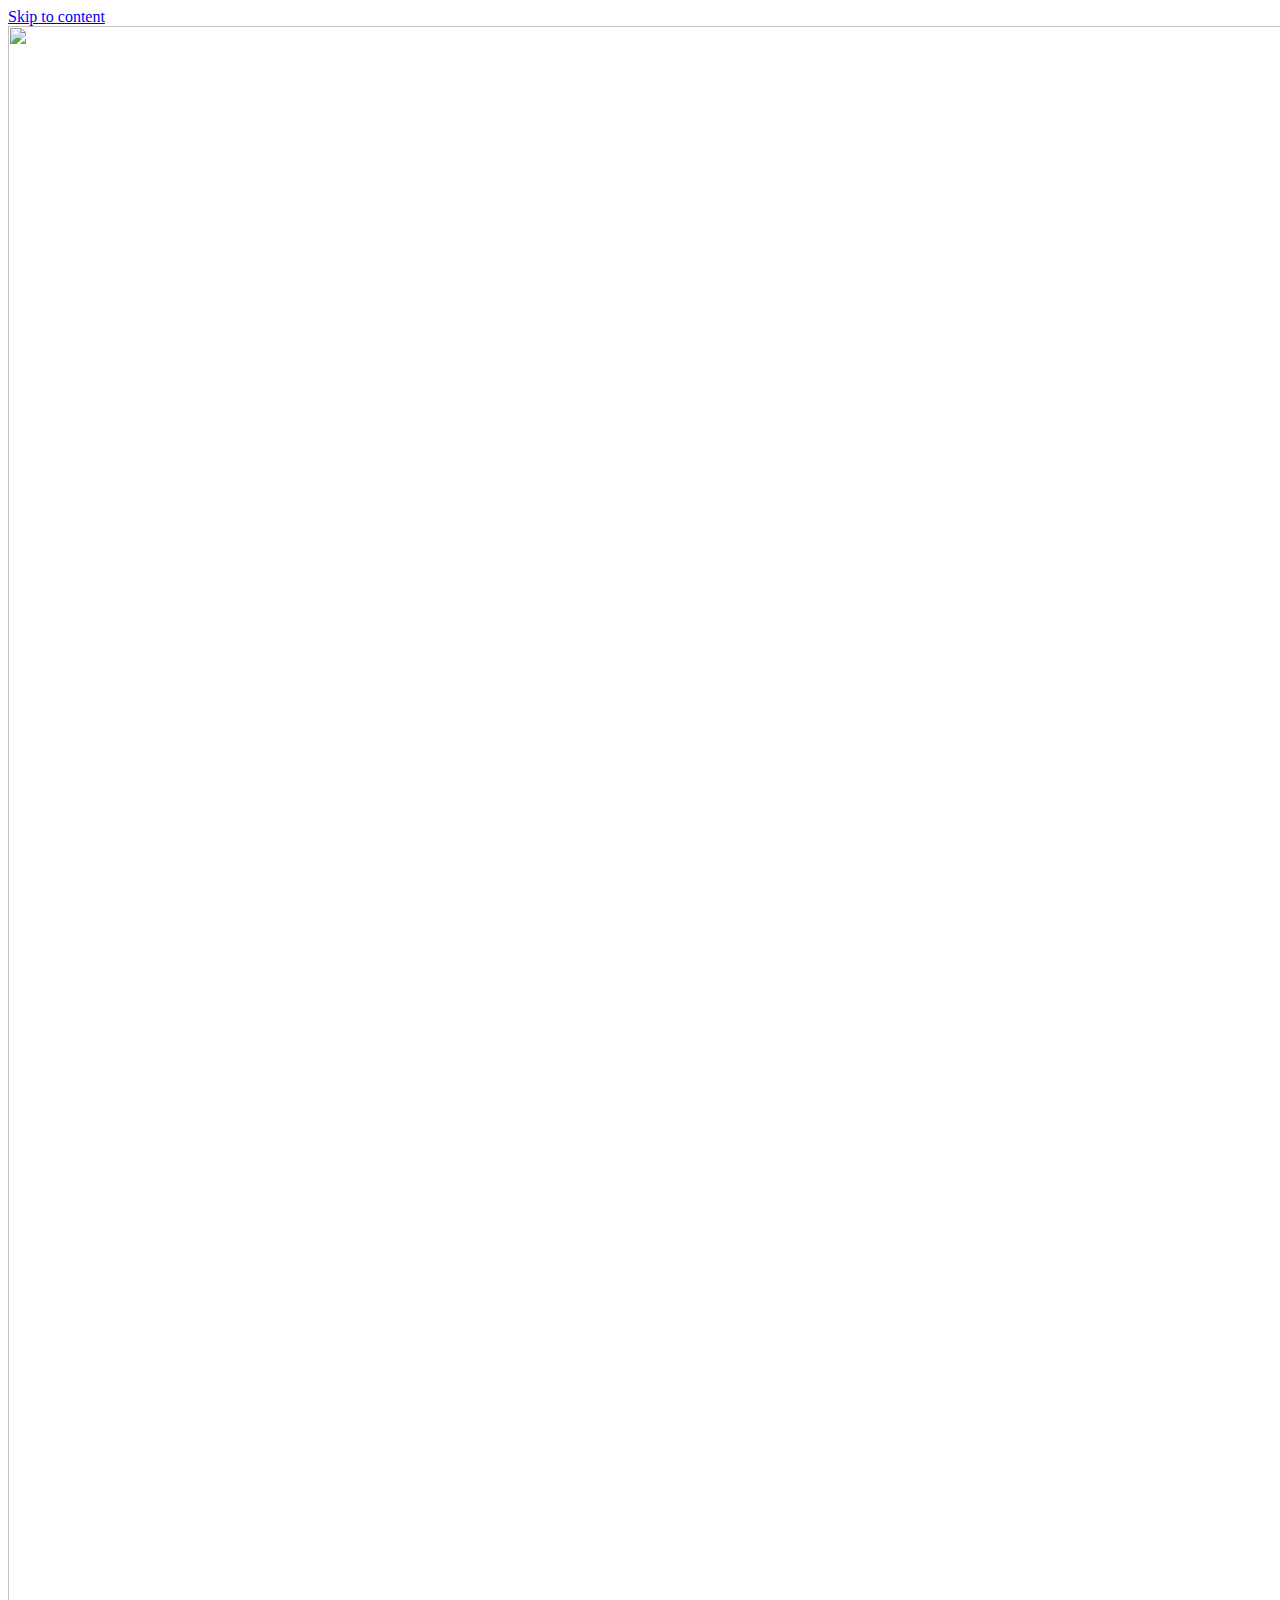
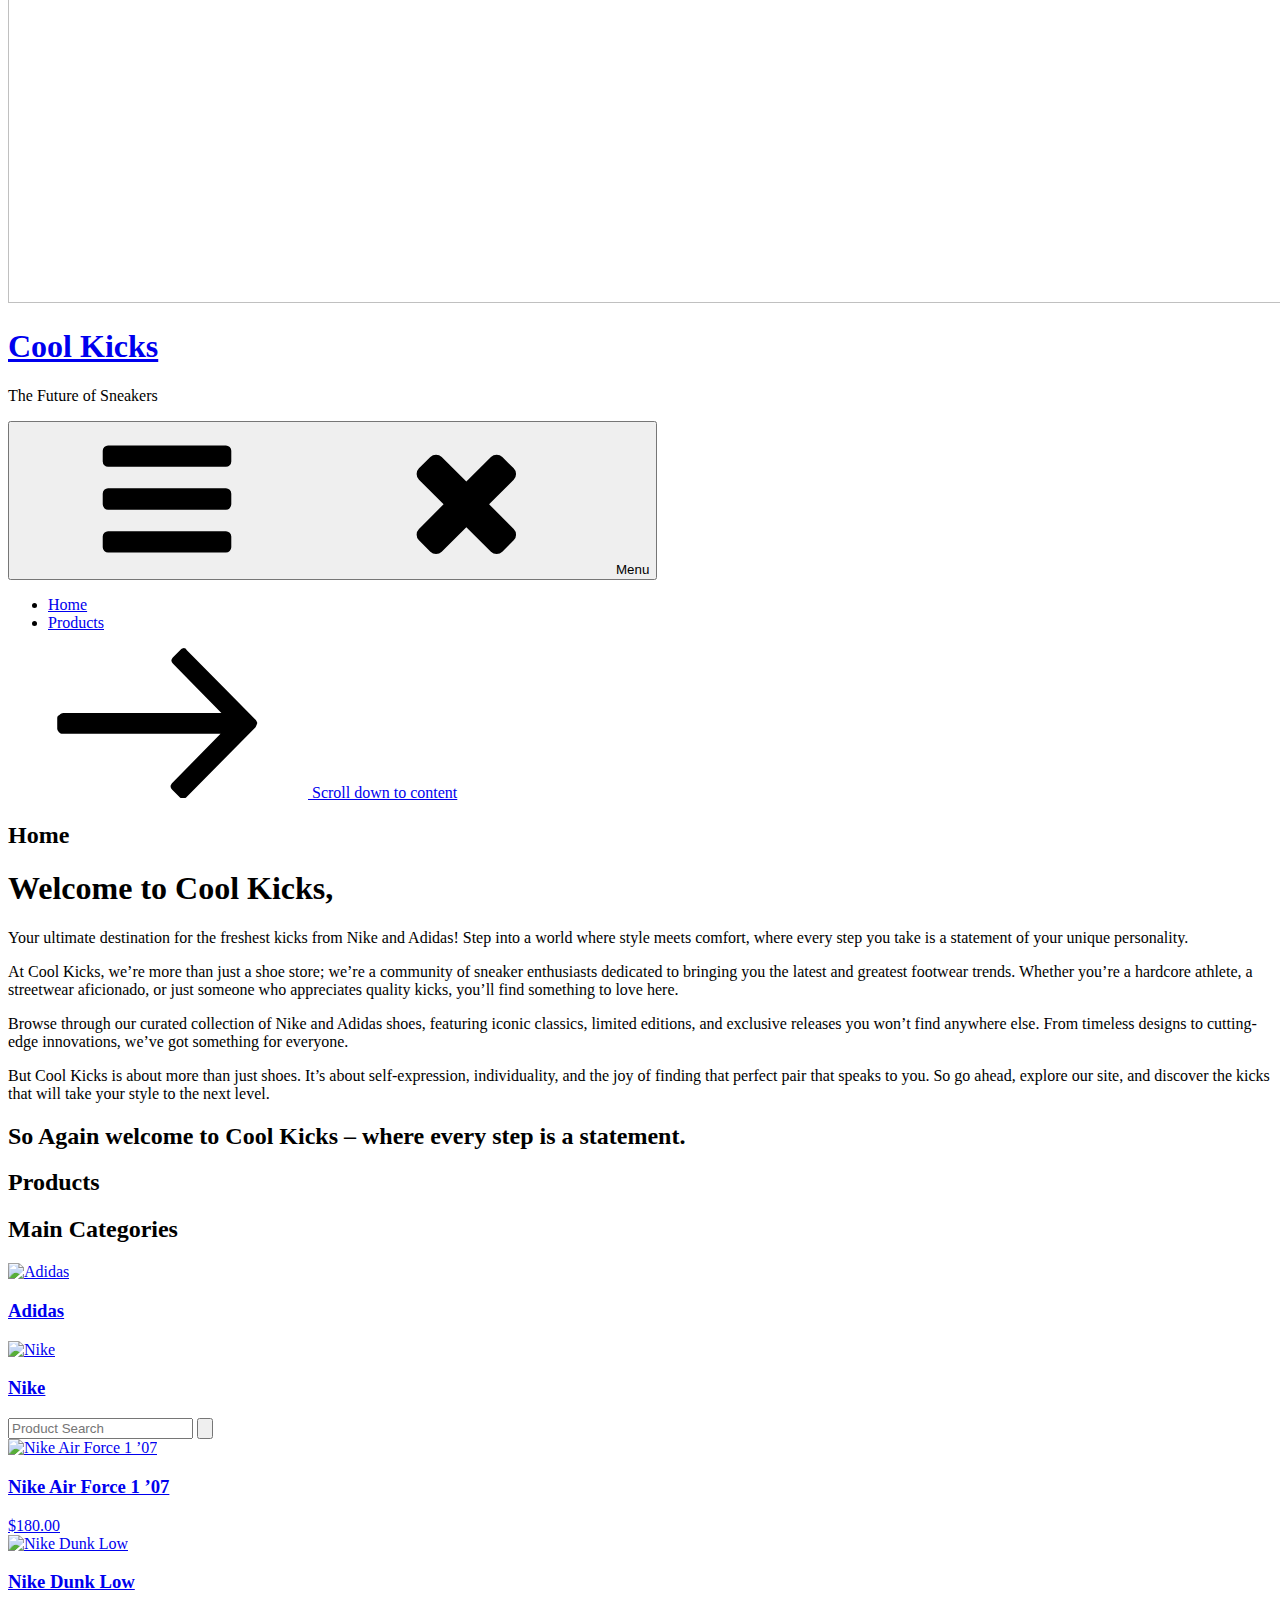
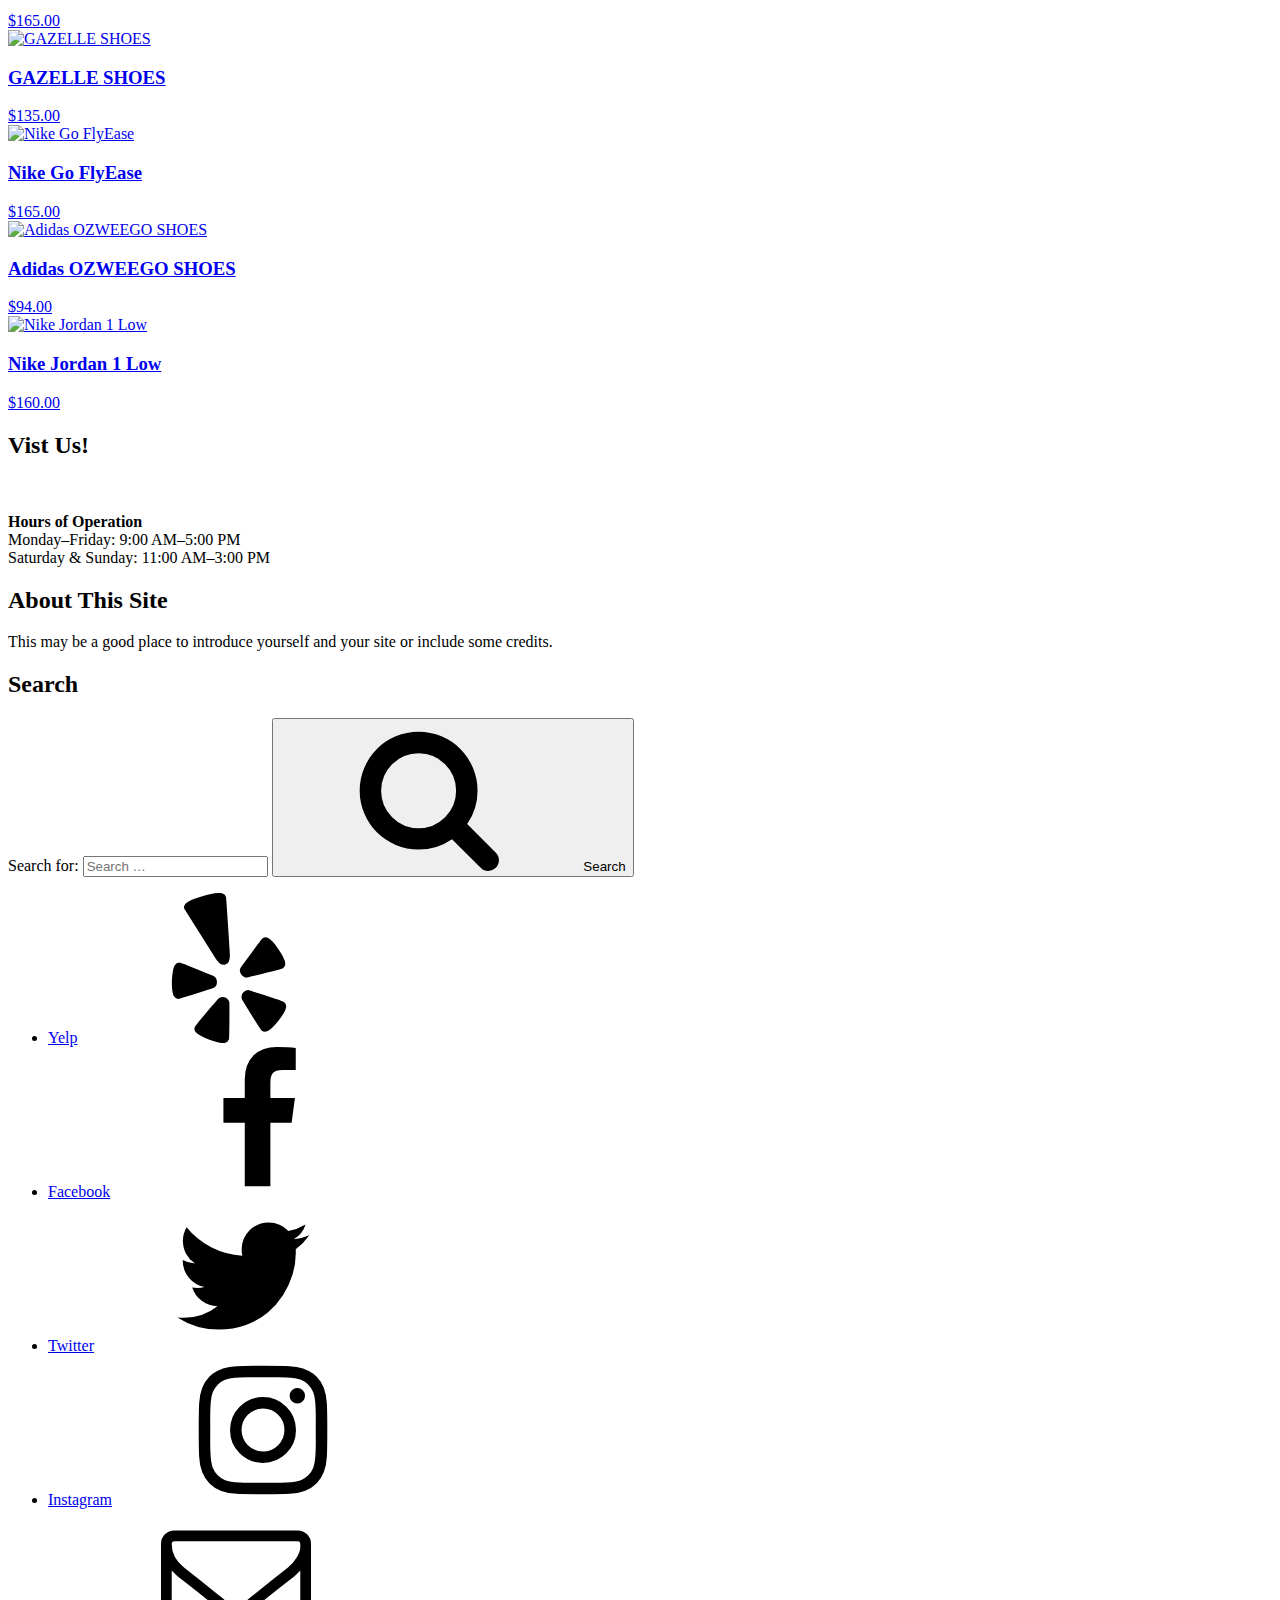
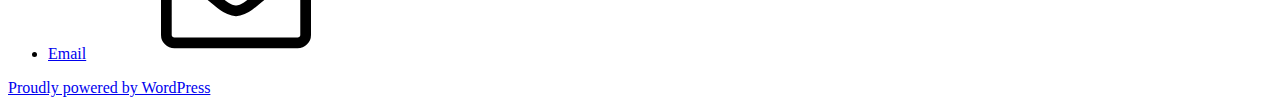
==== commit c6e1d5bf: "deploy: 1ff1cfcb8231acbc4ab17e084082a161998476f0" ====
--- a/index.html
+++ b/index.html
@@ -7,8 +7,8 @@
 <title>Cool Kicks  – The Future of Sneakers</title>
 <meta name="robots" content="max-image-preview:large">
 <link rel="dns-prefetch" href="//localhost">
-<link rel="alternate" type="application/rss+xml" title="Cool Kicks  » Feed" href="/Lab6/?feed=rss2">
-<link rel="alternate" type="application/rss+xml" title="Cool Kicks  » Comments Feed" href="/Lab6/?feed=comments-rss2">
+<link rel="alternate" type="application/rss+xml" title="Cool Kicks  » Feed" href="/Lab6/feed/">
+<link rel="alternate" type="application/rss+xml" title="Cool Kicks  » Comments Feed" href="/Lab6/comments/feed/">
 <!-- Global site tag (gtag.js) - Google Analytics -->
 <script async="" src="https://www.googletagmanager.com/gtag/js?id=G-DDD05GSXYK"></script>
 <script>
@@ -73,8 +73,8 @@
 }
 </style>
 <link rel="stylesheet" id="dashicons-css" href="/Lab6/wp-includes/css/dashicons.min.css?ver=6.4.3" media="all">
-<link rel="stylesheet" id="al_product_styles-css" href="/Lab6/wp-content/plugins/ecommerce-product-catalog/css/al_product.min.css?timestamp=1710948557&amp;ver=6.4.3" media="all">
-<link rel="stylesheet" id="ic_blocks-css" href="/Lab6/wp-content/plugins/ecommerce-product-catalog/includes/blocks/ic-blocks.min.css?timestamp=1710948557&amp;ver=6.4.3" media="all">
+<link rel="stylesheet" id="al_product_styles-css" href="/Lab6/wp-content/plugins/ecommerce-product-catalog/css/al_product.min.css?timestamp=1711147601&amp;ver=6.4.3" media="all">
+<link rel="stylesheet" id="ic_blocks-css" href="/Lab6/wp-content/plugins/ecommerce-product-catalog/includes/blocks/ic-blocks.min.css?timestamp=1711147601&amp;ver=6.4.3" media="all">
 <style id="classic-theme-styles-inline-css">
 /*! This file is auto-generated */
 .wp-block-button__link{color:#fff;background-color:#32373c;border-radius:9999px;box-shadow:none;text-decoration:none;padding:calc(.667em + 2px) calc(1.333em + 2px);font-size:1.125em}.wp-block-file__button{background:#32373c;color:#fff;text-decoration:none}
@@ -99,12 +99,12 @@
 </script>
 <script src="/Lab6/wp-content/themes/twentyseventeen/assets/js/global.js?ver=20211130" id="twentyseventeen-global-js" defer="" data-wp-strategy="defer"></script>
 <script src="/Lab6/wp-content/themes/twentyseventeen/assets/js/navigation.js?ver=20210122" id="twentyseventeen-navigation-js" defer="" data-wp-strategy="defer"></script>
-<link rel="https://api.w.org/" href="/Lab6/index.php?rest_route=/"><link rel="alternate" type="application/json" href="/Lab6/index.php?rest_route=/wp/v2/pages/10"><link rel="EditURI" type="application/rsd+xml" title="RSD" href="/Lab6/xmlrpc.php?rsd">
+<link rel="https://api.w.org/" href="/Lab6/wp-json/"><link rel="alternate" type="application/json" href="/Lab6/wp-json/wp/v2/pages/10"><link rel="EditURI" type="application/rsd+xml" title="RSD" href="/Lab6/xmlrpc.php?rsd">
 <meta name="generator" content="WordPress 6.4.3">
 <link rel="canonical" href="/Lab6/">
 <link rel="shortlink" href="/Lab6/">
-<link rel="alternate" type="application/json+oembed" href="/Lab6/index.php?rest_route=%2Foembed%2F1.0%2Fembed&amp;url=http%3A%2F%2Flocalhost%3A8000%2F">
-<link rel="alternate" type="text/xml+oembed" href="/Lab6/index.php?rest_route=%2Foembed%2F1.0%2Fembed&amp;url=http%3A%2F%2Flocalhost%3A8000%2F&amp;format=xml">
+<link rel="alternate" type="application/json+oembed" href="/Lab6/wp-json/oembed/1.0/embed?url=http%3A%2F%2Flocalhost%3A8000%2F">
+<link rel="alternate" type="text/xml+oembed" href="/Lab6/wp-json/oembed/1.0/embed?url=http%3A%2F%2Flocalhost%3A8000%2F&amp;format=xml">
 </head>
 
 <body class="home page-template-default page page-id-10 page-parent wp-embed-responsive twentyseventeen-front-page has-header-image page-two-column colors-light">
@@ -142,7 +142,7 @@
 		<svg class="icon icon-bars" aria-hidden="true" role="img"> <use xlink:href="#icon-bars"></use> </svg><svg class="icon icon-close" aria-hidden="true" role="img"> <use xlink:href="#icon-close"></use> </svg>Menu	</button>
 
 	<div class="menu-top-menu-container"><ul id="top-menu" class="menu"><li id="menu-item-21" class="menu-item menu-item-type-custom menu-item-object-custom menu-item-21"><a href="/Lab6/">Home</a></li>
-<li id="menu-item-78" class="menu-item menu-item-type-post_type menu-item-object-page menu-item-78"><a href="/Lab6/?page_id=35">Products</a></li>
+<li id="menu-item-78" class="menu-item menu-item-type-post_type menu-item-object-page menu-item-78"><a href="/Lab6/home/products/">Products</a></li>
 </ul></div>
 			<a href="#content" class="menu-scroll-down"><svg class="icon icon-arrow-right" aria-hidden="true" role="img"> <use xlink:href="#icon-arrow-right"></use> </svg><span class="screen-reader-text">
 			Scroll down to content		</span></a>
@@ -216,18 +216,18 @@
 		
 
     <div class="al_archive category-7 modern-grid-element green-box ic-design ">
-        <a class="pseudo-a" href="/Lab6/?al_product-cat=adidas"></a>
+        <a class="pseudo-a" href="/Lab6/products-category/adidas/"></a>
         <div class="pseudo"></div>
-        <a href="/Lab6/?al_product-cat=adidas"><img loading="lazy" decoding="async" width="268" height="188" src="/Lab6/wp-content/uploads/2024/03/Adidas.png" class="modern-grid-image" alt="Adidas" srcset="/Lab6/wp-content/uploads/2024/03/Adidas.png 268w, /Lab6/wp-content/uploads/2024/03/Adidas-228x160.png 228w" sizes="100vw">            <h3 class="product-name green-box ic-design">Adidas</h3>
+        <a href="/Lab6/products-category/adidas/"><img loading="lazy" decoding="async" width="268" height="188" src="/Lab6/wp-content/uploads/2024/03/Adidas.png" class="modern-grid-image" alt="Adidas" srcset="/Lab6/wp-content/uploads/2024/03/Adidas.png 268w, /Lab6/wp-content/uploads/2024/03/Adidas-228x160.png 228w" sizes="100vw">            <h3 class="product-name green-box ic-design">Adidas</h3>
         </a>
     </div>
 
 
 
     <div class="al_archive category-6 modern-grid-element green-box ic-design wider-bg">
-        <a class="pseudo-a" href="/Lab6/?al_product-cat=nike"></a>
+        <a class="pseudo-a" href="/Lab6/products-category/nike/"></a>
         <div class="pseudo"></div>
-        <a href="/Lab6/?al_product-cat=nike"><img loading="lazy" decoding="async" width="300" height="168" src="/Lab6/wp-content/uploads/2024/03/Nike.png" class="modern-grid-image" alt="Nike" srcset="/Lab6/wp-content/uploads/2024/03/Nike.png 300w, /Lab6/wp-content/uploads/2024/03/Nike-280x157.png 280w" sizes="100vw">            <h3 class="product-name green-box ic-design">Nike</h3>
+        <a href="/Lab6/products-category/nike/"><img loading="lazy" decoding="async" width="300" height="168" src="/Lab6/wp-content/uploads/2024/03/Nike.png" class="modern-grid-image" alt="Nike" srcset="/Lab6/wp-content/uploads/2024/03/Nike.png 300w, /Lab6/wp-content/uploads/2024/03/Nike-280x157.png 280w" sizes="100vw">            <h3 class="product-name green-box ic-design">Nike</h3>
         </a>
     </div>
 
@@ -240,9 +240,17 @@
     </form>
 	</div></div></div><div id="block-100" class="filter-widget widget_block product-sort-filter"><div class="ic-block-product-sort-filter wp-block-ic-epc-product-sort-filter"></div></div><div id="block-101" class="filter-widget widget_block product-price-filter"></div><div id="block-102" class="filter-widget widget_block product-category-filter"><div class="ic-block-product-category-filter wp-block-ic-epc-product-category-filter"></div></div><div class="clear-both"></div></div><div class="product-list default  per-row-3">
 
+    <div class="al_archive product-104 modern-grid-element green-box ic-design publish priced">
+		        <div class="pseudo"></div>
+        <a href="/Lab6/home/products/nike-air-force-1s/"><img loading="lazy" decoding="async" width="384" height="384" src="/Lab6/wp-content/uploads/2024/03/41392100_.webp" class="modern-grid-image higher rect" alt="Nike Air Force 1 ’07" sizes="(max-width: 767px) 89vw, (max-width: 1000px) 54vw, (max-width: 1071px) 543px, 580px">            <h3 class="product-name green-box ic-design">Nike Air Force 1 ’07</h3>
+			<span class="product-price red-price big-price ic-design">$180.00</span>        </a>
+		    </div>
+
+
+
     <div class="al_archive product-95 modern-grid-element green-box ic-design publish priced">
 		        <div class="pseudo"></div>
-        <a href="/Lab6/?product=nike-dunk-low"><img loading="lazy" decoding="async" width="307" height="384" src="/Lab6/wp-content/uploads/2024/03/Nike1.webp" class="modern-grid-image higher" alt="Nike Dunk Low" sizes="(max-width: 767px) 89vw, (max-width: 1000px) 54vw, (max-width: 1071px) 543px, 580px">            <h3 class="product-name green-box ic-design">Nike Dunk Low</h3>
+        <a href="/Lab6/home/products/nike-dunk-low/"><img loading="lazy" decoding="async" width="307" height="384" src="/Lab6/wp-content/uploads/2024/03/Nike1.webp" class="modern-grid-image higher" alt="Nike Dunk Low" sizes="(max-width: 767px) 89vw, (max-width: 1000px) 54vw, (max-width: 1071px) 543px, 580px">            <h3 class="product-name green-box ic-design">Nike Dunk Low</h3>
 			<span class="product-price red-price big-price ic-design">$165.00</span>        </a>
 		    </div>
 
@@ -250,7 +258,7 @@
 
     <div class="al_archive product-61 modern-grid-element green-box ic-design publish priced">
 		        <div class="pseudo"></div>
-        <a href="/Lab6/?product=gazelle-shoes"><img loading="lazy" decoding="async" width="600" height="384" src="/Lab6/wp-content/uploads/2024/03/videoframe_641-600x384.png" class="modern-grid-image" alt="GAZELLE SHOES" sizes="(max-width: 767px) 89vw, (max-width: 1000px) 54vw, (max-width: 1071px) 543px, 580px">            <h3 class="product-name green-box ic-design">GAZELLE SHOES</h3>
+        <a href="/Lab6/home/products/gazelle-shoes/"><img loading="lazy" decoding="async" width="600" height="384" src="/Lab6/wp-content/uploads/2024/03/videoframe_641-600x384.png" class="modern-grid-image" alt="GAZELLE SHOES" sizes="(max-width: 767px) 89vw, (max-width: 1000px) 54vw, (max-width: 1071px) 543px, 580px">            <h3 class="product-name green-box ic-design">GAZELLE SHOES</h3>
 			<span class="product-price red-price big-price ic-design">$135.00</span>        </a>
 		    </div>
 
@@ -258,7 +266,7 @@
 
     <div class="al_archive product-55 modern-grid-element green-box ic-design publish priced">
 		        <div class="pseudo"></div>
-        <a href="/Lab6/?product=nike-go-flyease"><img loading="lazy" decoding="async" width="307" height="384" src="/Lab6/wp-content/uploads/2024/03/N1.webp" class="modern-grid-image higher" alt="Nike Go FlyEase" sizes="(max-width: 767px) 89vw, (max-width: 1000px) 54vw, (max-width: 1071px) 543px, 580px">            <h3 class="product-name green-box ic-design">Nike Go FlyEase</h3>
+        <a href="/Lab6/home/products/nike-go-flyease/"><img loading="lazy" decoding="async" width="307" height="384" src="/Lab6/wp-content/uploads/2024/03/N1.webp" class="modern-grid-image higher" alt="Nike Go FlyEase" sizes="(max-width: 767px) 89vw, (max-width: 1000px) 54vw, (max-width: 1071px) 543px, 580px">            <h3 class="product-name green-box ic-design">Nike Go FlyEase</h3>
 			<span class="product-price red-price big-price ic-design">$165.00</span>        </a>
 		    </div>
 
@@ -266,7 +274,7 @@
 
     <div class="al_archive product-45 modern-grid-element green-box ic-design publish priced">
 		        <div class="pseudo"></div>
-        <a href="/Lab6/?product=adidas-ozweego-shoes"><img loading="lazy" decoding="async" width="1" height="1" src="/Lab6/wp-content/uploads/2024/03/OZWEEGO_Shoes_Beige_EE6462_01_.jpg" class="modern-grid-image higher rect" alt="Adidas OZWEEGO SHOES" sizes="(max-width: 767px) 89vw, (max-width: 1000px) 54vw, (max-width: 1071px) 543px, 580px">            <h3 class="product-name green-box ic-design">Adidas OZWEEGO SHOES</h3>
+        <a href="/Lab6/home/products/adidas-ozweego-shoes/"><img loading="lazy" decoding="async" width="1" height="1" src="/Lab6/wp-content/uploads/2024/03/OZWEEGO_Shoes_Beige_EE6462_01_.jpg" class="modern-grid-image higher rect" alt="Adidas OZWEEGO SHOES" sizes="(max-width: 767px) 89vw, (max-width: 1000px) 54vw, (max-width: 1071px) 543px, 580px">            <h3 class="product-name green-box ic-design">Adidas OZWEEGO SHOES</h3>
 			<span class="product-price red-price big-price ic-design">$94.00</span>        </a>
 		    </div>
 
@@ -274,7 +282,7 @@
 
     <div class="al_archive product-36 modern-grid-element green-box ic-design publish priced">
 		        <div class="pseudo"></div>
-        <a href="/Lab6/?product=nike-jordan-low"><img loading="lazy" decoding="async" width="307" height="384" src="/Lab6/wp-content/uploads/2024/03/air-jordan-1-low-shoes-jpg-1.webp" class="modern-grid-image higher" alt="Nike Jordan 1 Low" sizes="(max-width: 767px) 89vw, (max-width: 1000px) 54vw, (max-width: 1071px) 543px, 580px">            <h3 class="product-name green-box ic-design">Nike Jordan 1 Low</h3>
+        <a href="/Lab6/home/products/nike-jordan-low/"><img loading="lazy" decoding="async" width="307" height="384" src="/Lab6/wp-content/uploads/2024/03/air-jordan-1-low-shoes-jpg-1.webp" class="modern-grid-image higher" alt="Nike Jordan 1 Low" sizes="(max-width: 767px) 89vw, (max-width: 1000px) 54vw, (max-width: 1071px) 543px, 580px">            <h3 class="product-name green-box ic-design">Nike Jordan 1 Low</h3>
 			<span class="product-price red-price big-price ic-design">$160.00</span>        </a>
 		    </div>
 
@@ -343,11 +351,11 @@
 <script id="al_product_scripts-js-extra">
 var product_object = {"ajaxurl":"/Lab6/wp-admin\/admin-ajax.php","post_id":"10","lightbox_settings":{"transition":"elastic","initialWidth":200,"maxWidth":"90%","maxHeight":"90%","rel":"gal"},"filter_button_label":"Filter","design_schemes":"green-box ic-design","loading":"/Lab6/wp-includes\/js\/thickbox\/loadingAnimation.gif"};
 </script>
-<script src="/Lab6/wp-content/plugins/ecommerce-product-catalog/js/product.min.js?timestamp=1710948557&amp;ver=6.4.3" id="al_product_scripts-js"></script>
+<script src="/Lab6/wp-content/plugins/ecommerce-product-catalog/js/product.min.js?timestamp=1711147601&amp;ver=6.4.3" id="al_product_scripts-js"></script>
 <script id="ic_product_ajax-js-extra">
-var ic_ajax = {"query_vars":"{\"page_id\":35,\"paged\":1,\"post_type\":\"al_product\"}","request_url":"/Lab6/","filters_reset_url":"","is_search":"","nonce":"b828130794"};
+var ic_ajax = {"query_vars":"{\"page_id\":35,\"paged\":1,\"post_type\":\"al_product\"}","request_url":"/Lab6/","filters_reset_url":"","is_search":"","nonce":"fc3f396fb3"};
 </script>
-<script src="/Lab6/wp-content/plugins/ecommerce-product-catalog/js/product-ajax.min.js?timestamp=1710948557&amp;ver=6.4.3" id="ic_product_ajax-js"></script>
+<script src="/Lab6/wp-content/plugins/ecommerce-product-catalog/js/product-ajax.min.js?timestamp=1711147601&amp;ver=6.4.3" id="ic_product_ajax-js"></script>
     <style>
         body.ic-disabled-body:before {
             background-image: url("/wp-includes/js/thickbox/loadingAnimation.gif");
